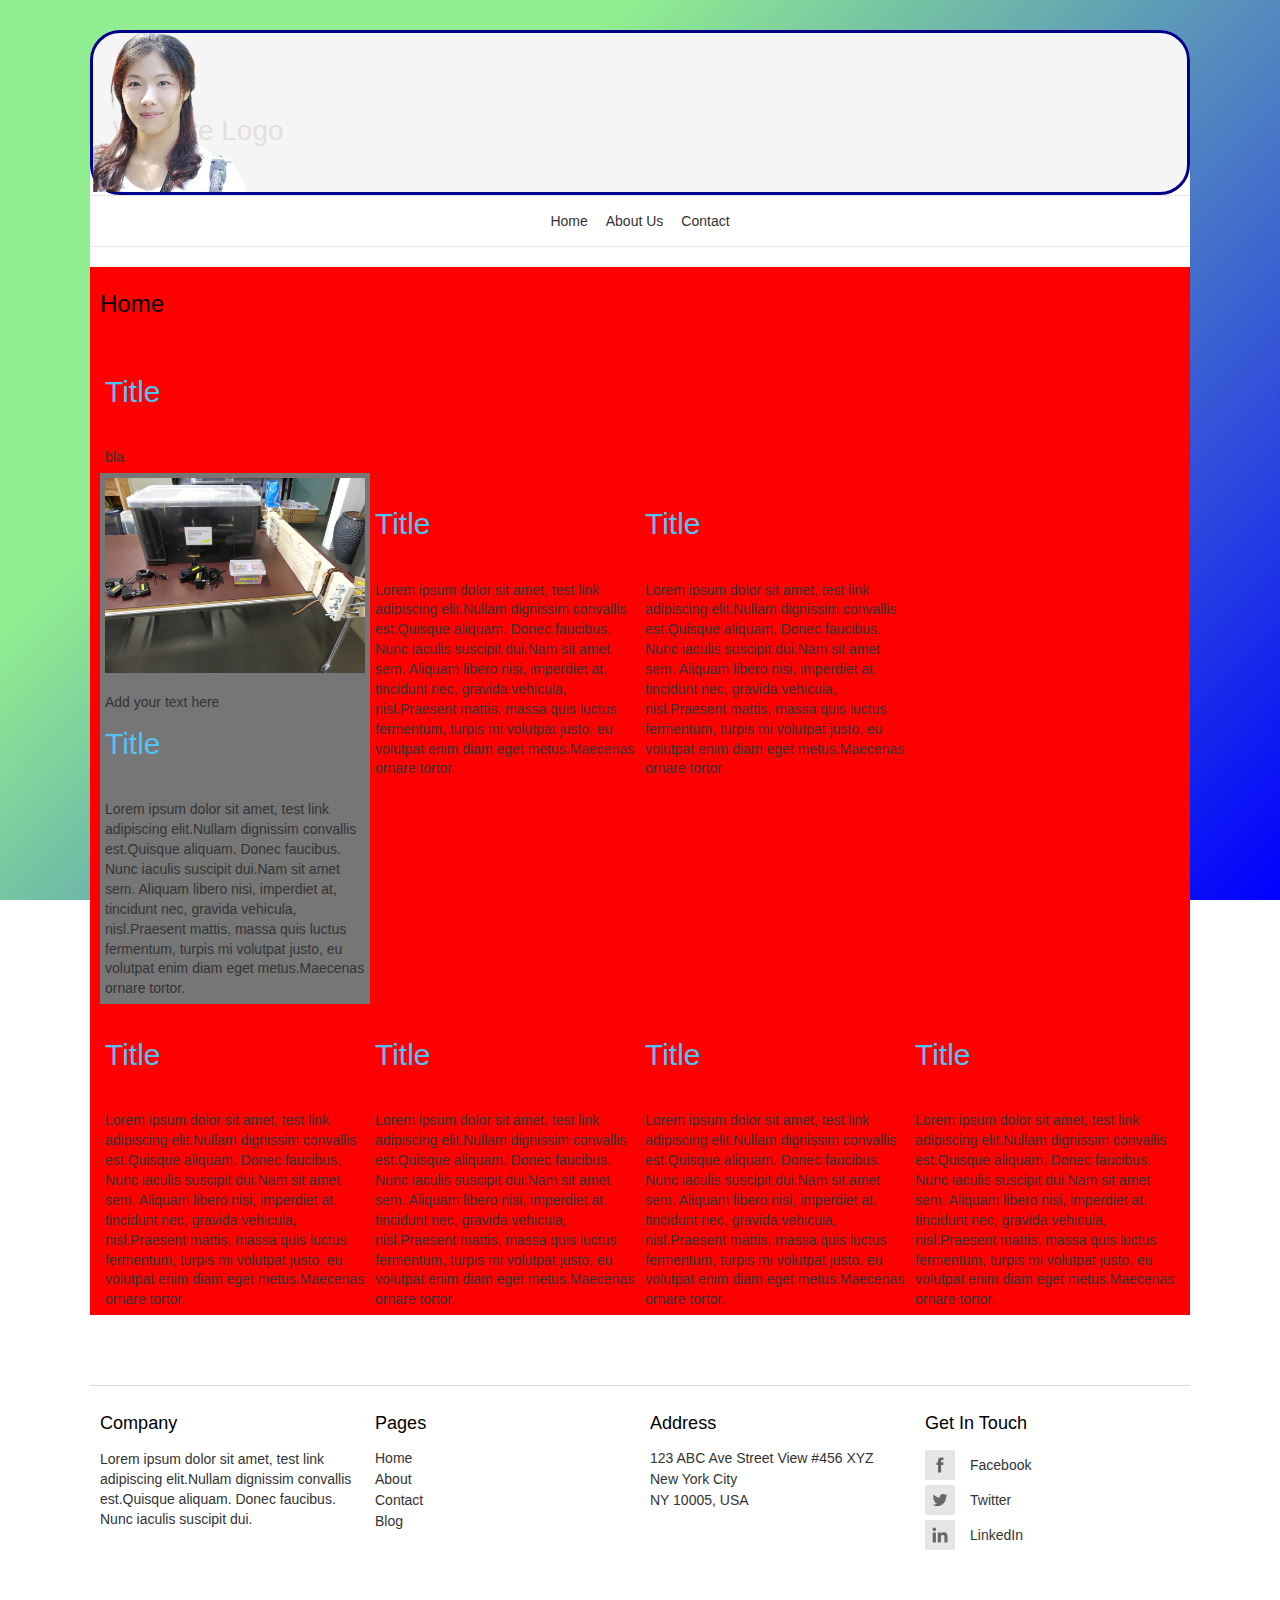
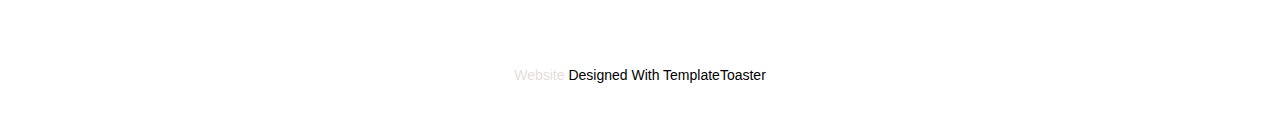
==== index.html @ ea5e80cb "initial" ====
<!DOCTYPE html>
<html lang="en">
<head>
<meta charset="utf-8">
<script type="text/javascript" src="jquery.js">
</script>
<script type="text/javascript" src="jquery-ui.min.js">
</script>
<script type="text/javascript" src="bootstrap.min.js">
</script>
<script type="text/javascript" src="customjs.js">
</script>
<script type="text/javascript" src="tt_animation.js">
</script>
<script type="text/javascript" src="contactform.js">
</script>
<meta name="viewport" content="width=device-width, initial-scale=1"/>
<meta name="description" content="Meta Description" />
<title>
Home
</title>
<link rel="stylesheet"  href="bootstrap.css" type="text/css" media="screen"/>
<link rel="stylesheet"  href="style.css" type="text/css" media="screen"/>
<!--[if lte IE 8]>
<link rel="stylesheet"  href="menuie.css" type="text/css" media="screen"/>
<link rel="stylesheet"  href="vmenuie.css" type="text/css" media="screen"/>
<![endif]-->
<script type="text/javascript" src="totop.js">
</script>
<script type="text/javascript" src="tt_animation.js">
</script>
<!--[if IE 7]>
<style type="text/css" media="screen">
#ttr_vmenu_items  li.ttr_vmenu_items_parent {margin-left:-16px;font-size:0px;}
</style>
<![endif]-->
<!--[if lt IE 9]>
<script type="text/javascript" src="html5shiv.js">
</script>
<script type="text/javascript" src="respond.min.js">
</script>
<![endif]-->
</head>
<body class="index">
<div class="totopshow">
<a href="#" class="back-to-top"><img alt="Back to Top" src="images/gototop0.png"/></a>
</div><!-- totopshow -->
<div class="margin_collapsetop"></div>
<div class="margin_collapsetop"></div>
<div id="ttr_page" class="container">
<header id="ttr_header">
<div class="margin_collapsetop"></div>
<div id="ttr_header_inner">
<div class="ttr_header_element_alignment container">
<div class="ttr_images_container">
</div>
</div>
<div class="ttr_images_container">
<div class="ttr_header_logo">
<span class="ttr_header_logo_text">Website Logo</span>
</div>
<div class="headerforeground01 ">
</div>
<div class="ttr_headershape01">
<div class="html_content"><br /></div>
</div>
</div>
</div>
</header>
<div id="ttr_menu"> 
<div class="margin_collapsetop"></div>
<nav class="navbar-default navbar-expand-md navbar">
<div id="ttr_menu_inner_in">
<div id="navigationmenu">
<div class="ttr_menu_element_alignment container">
</div>
<div class="ttr_images_container">
<div class="ttr_menu_logo">
</div>
</div>
<div class="navbar-header">
<button id="nav-expander" data-target=".navbar-collapse" data-toggle="collapse" class="navbar-toggle" type="button">
<span class="ttr_menu_toggle_button">
<span class="sr-only">
</span>
<span class="icon-bar navbar-toggler-icon">
</span>
<span class="icon-bar navbar-toggler-icon">
</span>
<span class="icon-bar navbar-toggler-icon">
</span>
</span>
<span class="ttr_menu_button_text">
Menu
</span>
</button>
</div>
<div class="menu-center collapse navbar-collapse">
<ul class="ttr_menu_items nav navbar-nav nav-center">
<li class="ttr_menu_items_parent dropdown active"><a href="index.html" class="ttr_menu_items_parent_link_active"><span class="menuchildicon"></span>Home</a>
<hr class ="horiz_separator"/>
</li> <!-- main menu list closing -->
<li class="ttr_menu_items_parent dropdown"><a href="about-us.html" class="ttr_menu_items_parent_link"><span class="menuchildicon"></span>About Us</a>
<hr class ="horiz_separator"/>
</li> <!-- main menu list closing -->
<li class="ttr_menu_items_parent dropdown"><a href="contact.html" class="ttr_menu_items_parent_link"><span class="menuchildicon"></span>Contact</a>
</li> <!-- main menu list closing -->
</ul>
</div>
</div>
</div>
</nav>
</div>
<div id="ttr_content_and_sidebar_container">
<div id="ttr_content">
<div id="ttr_html_content_margin" class="container-fluid">
<h1 class="ttr_page_title">
Home
</h1>
<div class="margin_collapsetop"></div>
<div class="ttr_index_html_row0 row" >
<div class="post_column col-xl-12 col-lg-12 col-md-6 col-sm-12 col-xs-12 col-12">
<div class="ttr_index_html_column00">
<div class="margin_collapsetop"></div>
<div class="html_content"><br /><h2>Title</h2><br /><p><span>bla</span></p></div>
<div class="margin_collapsetop"></div>
<div style="clear:both;width:0px;"></div>
</div>
</div>
<div class=" visible-lg-block d-xl-block d-lg-block visible-sm-block d-sm-block visible-xs-block d-block" style="clear: both;width:0px;"></div>
<div class="post_column col-xl-3 col-lg-3 col-md-6 col-sm-12 col-xs-12 col-12">
<div class="ttr_index_html_column01">
<div class="margin_collapsetop"></div>
<div class="html_content"><p><span class="ttr_image" style="float:none;display:block;overflow:hidden;margin:0px 0px 0px 0px;"><span><img class="ttr_uniform" style="max-height:3000px;max-width:4000px;margin:0px 0px 0px 0px;" src="images/P1110519.jpg" alt="bla" /></span></span>Add your text here</p><h2>Title</h2><br /><p>Lorem ipsum dolor sit amet, test link adipiscing elit.Nullam dignissim convallis est.Quisque aliquam. Donec faucibus. Nunc iaculis suscipit dui.Nam sit amet sem. Aliquam libero nisi, imperdiet at, tincidunt nec, gravida vehicula, nisl.Praesent mattis, massa quis luctus fermentum, turpis mi volutpat justo, eu volutpat enim diam eget metus.Maecenas ornare tortor.</p></div>
<div class="margin_collapsetop"></div>
<div style="clear:both;width:0px;"></div>
</div>
</div>
<div class=" visible-md-block d-md-block visible-sm-block d-sm-block visible-xs-block d-block" style="clear: both;width:0px;"></div>
<div class="post_column col-xl-3 col-lg-3 col-md-6 col-sm-12 col-xs-12 col-12">
<div class="ttr_index_html_column02">
<div class="margin_collapsetop"></div>
<div class="html_content"><br /><h2>Title</h2><br /><p>Lorem ipsum dolor sit amet, test link adipiscing elit.Nullam dignissim convallis est.Quisque aliquam. Donec faucibus. Nunc iaculis suscipit dui.Nam sit amet sem. Aliquam libero nisi, imperdiet at, tincidunt nec, gravida vehicula, nisl.Praesent mattis, massa quis luctus fermentum, turpis mi volutpat justo, eu volutpat enim diam eget metus.Maecenas ornare tortor.</p></div>
<div class="margin_collapsetop"></div>
<div style="clear:both;width:0px;"></div>
</div>
</div>
<div class=" visible-sm-block d-sm-block visible-xs-block d-block" style="clear: both;width:0px;"></div>
<div class="post_column col-xl-3 col-lg-3 col-md-6 col-sm-12 col-xs-12 col-12">
<div class="ttr_index_html_column03">
<div class="margin_collapsetop"></div>
<div class="html_content"><br /><h2>Title</h2><br /><p>Lorem ipsum dolor sit amet, test link adipiscing elit.Nullam dignissim convallis est.Quisque aliquam. Donec faucibus. Nunc iaculis suscipit dui.Nam sit amet sem. Aliquam libero nisi, imperdiet at, tincidunt nec, gravida vehicula, nisl.Praesent mattis, massa quis luctus fermentum, turpis mi volutpat justo, eu volutpat enim diam eget metus.Maecenas ornare tortor.</p></div>
<div class="margin_collapsetop"></div>
<div style="clear:both;width:0px;"></div>
</div>
</div>
<div class=" visible-md-block d-md-block visible-sm-block d-sm-block visible-xs-block d-block" style="clear: both;width:0px;"></div>
</div>
<div class="ttr_index_html_row1 row" >
<div class="post_column col-xl-3 col-lg-3 col-md-6 col-sm-12 col-xs-12 col-12">
<div class="ttr_index_html_column10">
<div class="margin_collapsetop"></div>
<div class="html_content"><br /><h2>Title</h2><br /><p>Lorem ipsum dolor sit amet, test link adipiscing elit.Nullam dignissim convallis est.Quisque aliquam. Donec faucibus. Nunc iaculis suscipit dui.Nam sit amet sem. Aliquam libero nisi, imperdiet at, tincidunt nec, gravida vehicula, nisl.Praesent mattis, massa quis luctus fermentum, turpis mi volutpat justo, eu volutpat enim diam eget metus.Maecenas ornare tortor.</p></div>
<div class="margin_collapsetop"></div>
<div style="clear:both;width:0px;"></div>
</div>
</div>
<div class=" visible-sm-block d-sm-block visible-xs-block d-block" style="clear: both;width:0px;"></div>
<div class="post_column col-xl-3 col-lg-3 col-md-6 col-sm-12 col-xs-12 col-12">
<div class="ttr_index_html_column11">
<div class="margin_collapsetop"></div>
<div class="html_content"><br /><h2>Title</h2><br /><p>Lorem ipsum dolor sit amet, test link adipiscing elit.Nullam dignissim convallis est.Quisque aliquam. Donec faucibus. Nunc iaculis suscipit dui.Nam sit amet sem. Aliquam libero nisi, imperdiet at, tincidunt nec, gravida vehicula, nisl.Praesent mattis, massa quis luctus fermentum, turpis mi volutpat justo, eu volutpat enim diam eget metus.Maecenas ornare tortor.</p></div>
<div class="margin_collapsetop"></div>
<div style="clear:both;width:0px;"></div>
</div>
</div>
<div class=" visible-md-block d-md-block visible-sm-block d-sm-block visible-xs-block d-block" style="clear: both;width:0px;"></div>
<div class="post_column col-xl-3 col-lg-3 col-md-6 col-sm-12 col-xs-12 col-12">
<div class="ttr_index_html_column12">
<div class="margin_collapsetop"></div>
<div class="html_content"><br /><h2>Title</h2><br /><p>Lorem ipsum dolor sit amet, test link adipiscing elit.Nullam dignissim convallis est.Quisque aliquam. Donec faucibus. Nunc iaculis suscipit dui.Nam sit amet sem. Aliquam libero nisi, imperdiet at, tincidunt nec, gravida vehicula, nisl.Praesent mattis, massa quis luctus fermentum, turpis mi volutpat justo, eu volutpat enim diam eget metus.Maecenas ornare tortor.</p></div>
<div class="margin_collapsetop"></div>
<div style="clear:both;width:0px;"></div>
</div>
</div>
<div class=" visible-sm-block d-sm-block visible-xs-block d-block" style="clear: both;width:0px;"></div>
<div class="post_column col-xl-3 col-lg-3 col-md-6 col-sm-12 col-xs-12 col-12">
<div class="ttr_index_html_column13">
<div class="margin_collapsetop"></div>
<div class="html_content"><br /><h2>Title</h2><br /><p>Lorem ipsum dolor sit amet, test link adipiscing elit.Nullam dignissim convallis est.Quisque aliquam. Donec faucibus. Nunc iaculis suscipit dui.Nam sit amet sem. Aliquam libero nisi, imperdiet at, tincidunt nec, gravida vehicula, nisl.Praesent mattis, massa quis luctus fermentum, turpis mi volutpat justo, eu volutpat enim diam eget metus.Maecenas ornare tortor.</p></div>
<div class="margin_collapsetop"></div>
<div style="clear:both;width:0px;"></div>
</div>
</div>
<div class=" visible-lg-block d-xl-block d-lg-block visible-md-block d-md-block visible-sm-block d-sm-block visible-xs-block d-block" style="clear: both;width:0px;"></div>
</div>
<div class="margin_collapsetop"></div>
</div><!--content_margin-->
</div><!--content-->
<div style="clear:both">
</div>
</div><!--container-->
<div class="margin_collapsetop"></div>
<footer id="ttr_footer">
<div class="margin_collapsetop"></div>
 <div id="ttr_footer_inner">
<div class="ttr_footer-widget-cell_inner_widget_container">
<div class="ttr_footer-widget-cell_inner0 container row">
<div class="post_column col-xl-3 col-lg-3 col-md-6 col-sm-12 col-xs-12 col-12">
<div class="footercellcolumn1">
<div class="margin_collapsetop"></div>
<div class="html_content"><h4 style="line-height: normal;"><span style="color:rgba(0,0,0,1);">Company</span></h4><p>Lorem ipsum dolor sit amet, test link adipiscing elit.Nullam dignissim convallis est.Quisque aliquam. Donec faucibus. Nunc iaculis suscipit dui.</p></div>
<div class="margin_collapsetop"></div>
</div>
</div>
<div class=" visible-sm-block d-sm-block visible-xs-block d-block" style="clear: both;"></div>
<div class="post_column col-xl-3 col-lg-3 col-md-6 col-sm-12 col-xs-12 col-12">
<div class="footercellcolumn2">
<div class="margin_collapsetop"></div>
<div class="html_content"><h4 style="line-height: normal;"><span style="color:rgba(0,0,0,1);">Pages</span></h4><p style="line-height: normal;">Home</p><p style="line-height: normal;">About</p><p style="line-height: normal;">Contact</p><p style="line-height: normal;">Blog</p></div>
<div class="margin_collapsetop"></div>
</div>
</div>
<div class=" visible-md-block d-md-block visible-sm-block d-sm-block visible-xs-block d-block" style="clear: both;"></div>
<div class="post_column col-xl-3 col-lg-3 col-md-6 col-sm-12 col-xs-12 col-12">
<div class="footercellcolumn3">
<div class="margin_collapsetop"></div>
<div class="html_content"><h4 style="line-height: normal;"><span style="color:rgba(0,0,0,1);">Address</span></h4><p style="line-height: normal;">123 ABC Ave Street View #456 XYZ</p><p style="line-height: normal;">New York City</p><p style="line-height: normal;">NY 10005, USA</p></div>
<div class="margin_collapsetop"></div>
</div>
</div>
<div class=" visible-sm-block d-sm-block visible-xs-block d-block" style="clear: both;"></div>
<div class="post_column col-xl-3 col-lg-3 col-md-6 col-sm-12 col-xs-12 col-12">
<div class="footercellcolumn4">
<div class="margin_collapsetop"></div>
<div class="html_content"><h4 style="line-height: normal;"><span style="color:rgba(0,0,0,1);">Get In Touch</span></h4><p style="line-height: normal;"><img style="margin:0px 15px 0px 0px;" src="images/Facebook.png" /><span>Facebook</span></p><p style="line-height: normal;"><img style="margin:0px 15px 0px 0px;" src="images/Twitter.png" /><span>Twitter</span></p><p style="line-height: normal;"><img style="margin:0px 15px 0px 0px;" src="images/LinkedIn.png" /><span>LinkedIn</span></p></div>
<div class="margin_collapsetop"></div>
</div>
</div>
<div class=" visible-lg-block d-xl-block d-lg-block visible-md-block d-md-block visible-sm-block d-sm-block visible-xs-block d-block" style="clear: both;"></div>
<div class=" visible-lg-block d-xl-block d-lg-block visible-md-block d-md-block visible-sm-block d-sm-block visible-xs-block d-block" style="clear:both;"></div>
</div>
</div>
<div class="ttr_footer_bottom_footer">
<div class="ttr_footer_bottom_footer_inner">
<div class="ttr_footer_element_alignment container">
</div>
<div id="ttr_footer_designed_by_links">
<a href="http://templatetoaster.com" target="_self" >
Website
</a>
<span id="ttr_footer_designed_by">
Designed With TemplateToaster
</span>
</div>
</div>
</div>
</div>
</footer>
<div class="margin_collapsebottom"></div>
</div><!--page-->
</body>
</html>
---- style.css ----
/* desktop view start */ 
.contact .ttr_contact_html_row0, .ttr_contact_html_row0
{
border-radius:0 0 0 0;
border:solid transparent;
border-width: 0 0 0 0;
box-shadow:none;background-color:transparent;
background:rgba(255,255,255,0);
background-clip:padding-box;}
.contact .ttr_contact_html_column00, .ttr_contact_html_column00
{
border-radius:0 0 0 0;
border:solid transparent;
border-width: 0 0 0 0;
box-shadow:none;background-color:transparent;
background:rgba(255,255,255,0);
background-clip:padding-box;word-wrap:break-word;
box-sizing: border-box;
overflow: hidden;
}
.contact .ttr_contact_html_column01, .ttr_contact_html_column01
{
border-radius:0 0 0 0;
border:solid transparent;
border-width: 0 0 0 0;
box-shadow:none;background-color:transparent;
background:rgba(255,255,255,0);
background-clip:padding-box;word-wrap:break-word;
box-sizing: border-box;
overflow: hidden;
}
.contact .ttr_header_logo a:first-child, .contact .ttr_header_logo a:last-child{
display: inline-block;}
.contact .ttr_menu_logo_text 
{
display:none;}
@media only screen
and (min-width:992px) 
{
.contact .ttr_menu_items  li:hover ul.child li a
{
display:block;
}
}
@media only screen
and (min-width:992px) 
{
}
@media only screen
and (min-width : 768px)
{
.contact ul.ttr_vmenu_items.nav li.dropdown ul.dropdown-menu 
{
position:relative;
list-style:none;
}
.contact #ttr_sidebar_right ul.ttr_vmenu_items.nav li.dropdown ul.dropdown-menu 
{
left:auto;
right:100%;
}
.contact ul.ttr_vmenu_items.nav ul li.dropdown-submenu.show > ul 
{
display: block;
visibility: visible;
list-style:none;
position:relative;
}

}
.contact .nav-pills
{
padding:0;
 list-style:none;
text-align:left;
background:none;
z-index:500;
display:inline;
zoom:1;
}
.contact #ttr_content 
{
width: 100%;
clear: none;
}
@media (min-width : 992px)

{
.contact #ttr_content 
{
width: 100%;
}
}
/* desktop view end */

/* tablet view start */
@media only screen
and (min-width : 768px)
and (max-width : 991px) 
{
.contact .ttr_header_logo a:first-child, .contact .ttr_header_logo a:last-child{
display: inline-block;}
.contact .ttr_menu_logo_text 
{
display:none;}
li.show > ul.child.collapse 
{
display:inline-block;
}
.contact #ttr_content 
{
width: 100%;
clear: none;
}
.contact #ttr_sidebar_left 
{
width: 0%;
}
.contact #ttr_content 
{
width: 100%;
}
.contact #ttr_sidebar_right 
{
width: 0%;
}
}
/* tablet view end */

/* mobile view start */
@media only screen
and (max-width : 767px)
{
.contact .ttr_header_logo a:first-child, .contact .ttr_header_logo a:last-child{
display: inline-block;}
.contact .ttr_menu_logo_text 
{
display:none;}
li.show > ul.child.collapse 
{
display:inline-block;
}
.contact #ttr_content 
{
width: 100%;
clear: none;
}
.contact ul.ttr_vmenu_items.nav .dropdown-menu > li,.contact .ttr_vmenu_items li ul.child li a 
{
 display: block;
}
}
/* mobile view end */

/* desktop view start */ 
.about-us .ttr_about-us_html_row0, .ttr_about-us_html_row0
{
border-radius:0 0 0 0;
border:solid transparent;
border-width: 0 0 0 0;
box-shadow:none;background-color:transparent;
background:rgba(255,255,255,0);
background-clip:padding-box;}
.about-us .ttr_about-us_html_column00, .ttr_about-us_html_column00
{
border-radius:0 0 0 0;
border:solid transparent;
border-width: 0 0 0 0;
box-shadow:none;background-color:transparent;
background:rgba(255,255,255,0);
background-clip:padding-box;padding:0 5px 0 5px;
word-wrap:break-word;
box-sizing: border-box;
overflow: hidden;
}
.about-us .ttr_about-us_html_column01, .ttr_about-us_html_column01
{
border-radius:0 0 0 0;
border:solid transparent;
border-width: 0 0 0 0;
box-shadow:none;background-color:transparent;
background:rgba(255,255,255,0);
background-clip:padding-box;padding:0 5px 0 5px;
word-wrap:break-word;
box-sizing: border-box;
overflow: hidden;
}
.about-us .ttr_about-us_html_column02, .ttr_about-us_html_column02
{
border-radius:0 0 0 0;
border:solid transparent;
border-width: 0 0 0 0;
box-shadow:none;background-color:transparent;
background:rgba(255,255,255,0);
background-clip:padding-box;padding:0 5px 0 5px;
word-wrap:break-word;
box-sizing: border-box;
overflow: hidden;
}
.about-us .ttr_about-us_html_column03, .ttr_about-us_html_column03
{
border-radius:0 0 0 0;
border:solid transparent;
border-width: 0 0 0 0;
box-shadow:none;background-color:transparent;
background:rgba(255,255,255,0);
background-clip:padding-box;padding:0 5px 0 5px;
word-wrap:break-word;
box-sizing: border-box;
overflow: hidden;
}
.about-us .ttr_about-us_html_row1, .ttr_about-us_html_row1
{
border-radius:0 0 0 0;
border:solid transparent;
border-width: 0 0 0 0;
box-shadow:none;background-color:transparent;
background:rgba(255,255,255,0);
background-clip:padding-box;}
.about-us .ttr_about-us_html_column10, .ttr_about-us_html_column10
{
border-radius:0 0 0 0;
border:solid transparent;
border-width: 0 0 0 0;
box-shadow:none;background-color:transparent;
background:rgba(255,255,255,0);
background-clip:padding-box;padding:0 5px 0 5px;
word-wrap:break-word;
box-sizing: border-box;
overflow: hidden;
}
.about-us .ttr_about-us_html_column11, .ttr_about-us_html_column11
{
border-radius:0 0 0 0;
border:solid transparent;
border-width: 0 0 0 0;
box-shadow:none;background-color:transparent;
background:rgba(255,255,255,0);
background-clip:padding-box;padding:0 5px 0 5px;
word-wrap:break-word;
box-sizing: border-box;
overflow: hidden;
}
.about-us .ttr_about-us_html_column12, .ttr_about-us_html_column12
{
border-radius:0 0 0 0;
border:solid transparent;
border-width: 0 0 0 0;
box-shadow:none;background-color:transparent;
background:rgba(255,255,255,0);
background-clip:padding-box;padding:0 5px 0 5px;
word-wrap:break-word;
box-sizing: border-box;
overflow: hidden;
}
.about-us .ttr_about-us_html_column13, .ttr_about-us_html_column13
{
border-radius:0 0 0 0;
border:solid transparent;
border-width: 0 0 0 0;
box-shadow:none;background-color:transparent;
background:rgba(255,255,255,0);
background-clip:padding-box;padding:0 5px 0 5px;
word-wrap:break-word;
box-sizing: border-box;
overflow: hidden;
}
.about-us .ttr_header_logo a:first-child, .about-us .ttr_header_logo a:last-child{
display: inline-block;}
.about-us .ttr_menu_logo_text 
{
display:none;}
@media only screen
and (min-width:992px) 
{
.about-us .ttr_menu_items  li:hover ul.child li a
{
display:block;
}
}
@media only screen
and (min-width:992px) 
{
}
@media only screen
and (min-width : 768px)
{
.about-us ul.ttr_vmenu_items.nav li.dropdown ul.dropdown-menu 
{
position:relative;
list-style:none;
}
.about-us #ttr_sidebar_right ul.ttr_vmenu_items.nav li.dropdown ul.dropdown-menu 
{
left:auto;
right:100%;
}
.about-us ul.ttr_vmenu_items.nav ul li.dropdown-submenu.show > ul 
{
display: block;
visibility: visible;
list-style:none;
position:relative;
}

}
.about-us .nav-pills
{
padding:0;
 list-style:none;
text-align:left;
background:none;
z-index:500;
display:inline;
zoom:1;
}
.about-us #ttr_content 
{
width: 100%;
clear: none;
}
@media (min-width : 992px)

{
.about-us #ttr_content 
{
width: 100%;
}
}
/* desktop view end */

/* tablet view start */
@media only screen
and (min-width : 768px)
and (max-width : 991px) 
{
.about-us .ttr_header_logo a:first-child, .about-us .ttr_header_logo a:last-child{
display: inline-block;}
.about-us .ttr_menu_logo_text 
{
display:none;}
li.show > ul.child.collapse 
{
display:inline-block;
}
.about-us #ttr_content 
{
width: 100%;
clear: none;
}
.about-us #ttr_sidebar_left 
{
width: 0%;
}
.about-us #ttr_content 
{
width: 100%;
}
.about-us #ttr_sidebar_right 
{
width: 0%;
}
}
/* tablet view end */

/* mobile view start */
@media only screen
and (max-width : 767px)
{
.about-us .ttr_header_logo a:first-child, .about-us .ttr_header_logo a:last-child{
display: inline-block;}
.about-us .ttr_menu_logo_text 
{
display:none;}
li.show > ul.child.collapse 
{
display:inline-block;
}
.about-us #ttr_content 
{
width: 100%;
clear: none;
}
.about-us ul.ttr_vmenu_items.nav .dropdown-menu > li,.about-us .ttr_vmenu_items li ul.child li a 
{
 display: block;
}
}
/* mobile view end */

.container
{
padding-left:0px;padding-right:0px;
}
.row
{
margin-left:0px;margin-right:0px;
}
.col-1, .col-2, .col-3, .col-4, .col-5, .col-6, .col-7, .col-8, .col-9, .col-10, .col-11, .col-12, .col,.col-auto, .col-sm-1, .col-sm-2, .col-sm-3, .col-sm-4, .col-sm-5, .col-sm-6, .col-sm-7, .col-sm-8, .col-sm-9,.col-sm-10, .col-sm-11, .col-sm-12, .col-sm, .col-sm-auto, .col-md-1, .col-md-2, .col-md-3, .col-md-4, .col-md-5,.col-md-6, .col-md-7, .col-md-8, .col-md-9, .col-md-10, .col-md-11, .col-md-12, .col-md, .col-md-auto, .col-lg-1,.col-lg-2, .col-lg-3, .col-lg-4, .col-lg-5, .col-lg-6, .col-lg-7, .col-lg-8, .col-lg-9, .col-lg-10, .col-lg-11,.col-lg-12, .col-lg, .col-lg-auto, .col-xl-1, .col-xl-2, .col-xl-3, .col-xl-4, .col-xl-5, .col-xl-6, .col-xl-7,.col-xl-8, .col-xl-9, .col-xl-10, .col-xl-11, .col-xl-12, .col-xl, .col-xl-auto
{
padding-left:0px;padding-right:0px;
}
.clearfix::before, .clearfix::after, .dl-horizontal dd::before, .container::before, .container-fluid::before, .row::before, .form-horizontal .form-group::before, .btn-toolbar::before, .btn-group-vertical > .btn-group::before, .nav::before, .navbar::before, .navbar-header::before, .navbar-collapse::before, .pager::before, .panel-body::before, .modal-header::before, .modal-footer::before, .dl-horizontal dd::after, .container::after, .container-fluid::after, .row::after, .form-horizontal .form-group::after, .btn-toolbar::after, .btn-group-vertical > .btn-group::after, .nav::after, .navbar::after, .navbar-header::after, .navbar-collapse::after, .pager::after, .panel-body::after, .modal-header::after, .modal-footer::after
{
content:' ';display:table;-webkit-box-sizing:border-box;-moz-box-sizing:border-box;box-sizing:border-box;
}
.clearfix::after, .dl-horizontal dd::after, .container::after, .container-fluid::after, .row::after, .form-horizontal .form-group::after, .btn-toolbar::after, .btn-group-vertical > .btn-group::after, .nav::after, .navbar::after, .navbar-header::after, .navbar-collapse::after, .pager::after, .panel-body::after, .modal-header::after, .modal-footer::after
{
clear:both;
}
.btn-xs, .btn-group-xs > .btn
{
padding:1px 5px;font-size: 12px;line-height:1.5;border-radius:3px;
}
blockquote p:last-child, blockquote ul:last-child, blockquote ol:last-child 
{
margin-bottom:0px;
}
label 
{
margin-bottom:0px;
}
.input-group-addon, .input-group-btn, .input-group .form-control 
{
display:table-cell;
}
.input-group .form-control:first-child, .input-group-addon:first-child, .input-group-btn:first-child > .btn, .input-group-btn:first-child > .btn-group > .btn, .input-group-btn:first-child > .dropdown-toggle, .input-group-btn:last-child > .btn:not(:last-child):not(.dropdown-toggle), .input-group-btn:last-child > .btn-group:not(:last-child) > .btn 
{
border-bottom-right-radius: 0;border-top-right-radius: 0;
}
.input-group .form-control:last-child, .input-group-addon:last-child, .input-group-btn:last-child > .btn, .input-group-btn:last-child > .btn-group > .btn, .input-group-btn:last-child > .dropdown-toggle, .input-group-btn:first-child > .btn:not(:first-child), .input-group-btn:first-child > .btn-group:not(:first-child) > .btn 
{
border-bottom-left-radius: 0;border-top-left-radius: 0;
}
.input-group-btn 
{
position: relative;white-space: nowrap;margin: auto;font-size: 0;
}
@media (min-width: 768px) 
{
.navbar-toggle 
{
display: none;
}

}
@media (min-width: 768px) 
{
.form-horizontal .control-label 
{
text-align: right;margin-bottom: 0;padding-top: 7px;
}
.form-horizontal .form-group-lg .control-label 
{
padding-top: 11px;font-size: 18px;
}
.form-horizontal .form-group-sm .control-label 
{
padding-top: 6px;font-size: 12px;
}
}
.form-inline .control-label 
{
margin-bottom: 0;vertical-align: middle;
}
.navbar-form .control-label 
{
margin-bottom: 0;vertical-align: middle;
}
.navbar .dropdown-toggle::after 
{
content:none;
}
.nav-center > li 
{
margin-left:0px;
}
.list-inline > li 
{
display:inline-block;
}
.navbar-toggle .icon-bar 
{
display:block;width:22px;border-radius:1px;
}
.navbar-toggle .icon-bar + .icon-bar 
{
margin-top:4px;
}
.navbar-toggle 
{
position: relative;
}
#ttr_menu_inner_in, .row > h1, .row > h2, .row > h3, .row > h4, .row > h5, .row > h6 
{
flex-basis:100%;
}
.modal-header 
{
display:block;
}
@media (min-width : 768px)
{
.navbar-expand-md 
{
flex-flow:row wrap;
}
.navbar-expand-md .navbar-collapse 
{
display: block !important;
}
.navbar-left 
{
float: left !important;justify-content: flex-start !important;
}
.navbar-right 
{
float: right !important;justify-content: flex-end !important;
}
.nav-center 
{
justify-content: center !important;
}

}
.nav-justified 
{
width: 100%;
}
.nav-justified > li 
{
float: none;
}
.nav-justified > li > a 
{
text-align: center;
}
@media (min-width: 768px) 
{
.nav-justified > li 
{
display: table-cell;
}

}
.img-responsive, .thumbnail > img, .thumbnail a > img, .carousel-inner > .item > img, .carousel-inner > .item > a > img 
{
display:block;max-width:100%;height: auto;
}
.input-group img 
{
vertical-align:middle;
}
#ttr_content ul.pagination li
{
margin:0px;
}
.input-group > .form-control, .input-group > .custom-select, .input-group > .custom-file
{
width: 50%;
}
.tab-content > .active.row
{
display: flex;
}
.form-search > form, .input-group > form
{
flex-basis: 100%;
}
#ttr_content .container-fluid
{
width:auto;
}
#ttr_content .pagination 
{
justify-content: center;
}
#ttr_content .nav-tabs li 
{
position: relative;
}
.dropdown-menu > li > a, .dropdown-menu > li > span.separate 
{
position: relative;display: block;padding: 3px 20px;clear: both;font-weight: normal;line-height: 1.42;color: #CB0000;white-space: nowrap;
}
.nav.nav-justified 
{
justify-content: space-between;
}
/* desktop view start */ 
body
{
background-color:#90EE90;
background:linear-gradient(135deg,rgba(144,238,144,1)29%,rgba(0,0,255,1)100%);
background-clip:padding-box;margin:0;
background-attachment:fixed;}
 #ttr_body_video
{
visibility: hidden;
}
 #ttr_page
{
min-width: 20px;
margin-top:30px;
margin-bottom:0;
border-radius:30px 30px 30px 30px;
border:solid rgba(0,0,0,1);
border-width: 0 0 0 0;
box-shadow:none;background-color:#FFFFFF;
background:rgba(255,255,255,1);
background-clip:padding-box;box-sizing:border-box;
}
@media screen and (min-width:992px) 
{
 .container 
{
width:1100px;
}

}
 .navbar 
{
min-height:50px;
}
 .ttr_footer_bottom_footer_inner
{
height:150px;
}
 .ttr_footer_bottom_footer_inner, #ttr_footer_top_for_widgets 
{
position:relative;
margin:0 auto;
}
 #ttr_header_inner 
{
height:165px;
position:relative;
}
 #ttr_menu .navbar 
{
height:auto;border-radius:0 0 0 0;
border:solid rgba(231,231,231,1);
border-width: 1px 0 1px 0;
box-shadow:none;box-sizing:border-box;}
 #ttr_menu_inner_in 
{
min-height: 50px;
height:auto;
 text-align: center;
width:100%;
position:relative;
margin:0 auto;
}
.ttr_images_container
{
min-height: 50px;
}
@media only screen and (min-width:1200px) 
{
 .ttr_menu_element_alignment.container 
{
width:100%;
}
}
 input[type="text"], input[type="search"], input[type="password"], input[type="email"], input[type="url"], input[type="tel"], select,input[type="text"], input[type="search"], input[type="password"], input[type="email"], input[type="url"], input[type="tel"], select, input[type="number"], .input-text.qty ,body #ttr_content .cart .ttr_post input.input-text, .input-group  input#search,.form-search #searchbox #search_query_top
{
border-radius:4px 4px 4px 4px;
border:solid rgba(204,204,204,1);
border-width: 1px 1px 1px 1px;
box-shadow:none;font-size:14px;
font-family:"Arial";
font-weight:400;
font-style:normal;
color:#555555;
text-shadow:none;text-align:left;
text-decoration:none;background-color:#FFFFFF;
background:rgba(255,255,255,1);
background-clip:padding-box;padding:6px;
width:100%;
box-sizing:border-box;}
 #ttr_header .form-control.input-text, #ttr_header .form-control.input-text:hover
{
border-bottom-right-radius:4px;
border-top-right-radius:4px;

}
.ttr_prod_attribute .input-group-sm .form-control,.ttr_prod_attribute .input-group-sm .form-control:hover,#quantity_wanted_p.input-group-sm .form-control,#quantity_wanted_p.input-group-sm .form-control:hover 
{
border-radius:4px 4px 4px 4px;
}
.form-control::-webkit-input-placeholder, .form-control::-moz-placeholder, .form-control::-ms-input-placeholder 
{
font-size:14px;
font-family:"Arial";
font-weight:400;
font-style:normal;
color:#555555;
text-shadow:none;text-align:left;
text-decoration:none;opacity:0.6;
}
 input[type="text"]:focus, input[type="search"]:focus, input[type="password"]:focus, input[type="url"]:focus, input[type="email"]:focus, input[type="text"]:focus, input[type="search"]:focus, input[type="password"]:focus, input[type="url"]:focus, input[type="email"]:focus,.form-search #searchbox #search_query_top:focus,.input-text.qty:focus ,body #ttr_content .cart .ttr_post input.input-text:focus, .input-group  input#search:focus
{
border-radius:4px 4px 4px 4px;
border:solid rgba(102,175,233,1);
border-width: 1px 1px 1px 1px;
box-shadow:1px 0 10px rgba(191,222,246,1);font-size:14px;
font-family:"Arial";
font-weight:400;
font-style:normal;
color:#555555;
text-shadow:none;text-align:left;
text-decoration:none;background-color:#FFFFFF;
background:rgba(255,255,255,1);
background-clip:padding-box;}
 #ttr_header .form-control.input-text:focus
{
border-bottom-right-radius:4px;
border-top-right-radius:4px;

}
.ttr_prod_attribute .input-group-sm .form-control:focus,#quantity_wanted_p.input-group-sm .form-control:hover 
{
border-radius:4px 4px 4px 4px;
}
 textarea,  textarea.form-control,.form-control, textarea, textarea.form-control,.form-control, div.selector select.form-control
{
border-radius:4px 4px 4px 4px;
border:solid rgba(204,204,204,1);
border-width: 1px 1px 1px 1px;
box-shadow:none;font-size:14px;
font-family:"Arial";
font-weight:400;
font-style:normal;
color:#555555;
text-shadow:none;text-align:left;
text-decoration:none;background-color:#FFFFFF;
background:rgba(255,255,255,1);
background-clip:padding-box;padding:6px;
width:100%;
box-sizing:border-box;}
 textarea:focus,  textarea.form-control:focus,.form-control:focus, textarea:focus, textarea.form-control:focus,.form-control:focus
{
border-radius:4px 4px 4px 4px;
border:solid rgba(102,175,233,1);
border-width: 1px 1px 1px 1px;
box-shadow:1px 0 10px rgba(191,222,246,1);font-size:14px;
font-family:"Arial";
font-weight:400;
font-style:normal;
color:#555555;
text-shadow:none;text-align:left;
text-decoration:none;background-color:#FFFFFF;
background:rgba(255,255,255,1);
background-clip:padding-box;}
select, select.form-control,select:focus, select.form-control:focus
{
border-radius: 4px;
border: 1px solid #ccc;
background:white;height:auto;}
 .form-horizontal .control-label 
{
font-size:14px;
font-family:"Arial";
font-weight:400;
font-style:normal;
color:#000000;
text-shadow:none;text-align:left;
text-decoration:none;padding-right:15px;
}
 .form-horizontal span#upload-file 
{
font-size:12px;
font-family:"Arial";
font-weight:400;
font-style:normal;
color:#000000;
text-shadow:none;text-align:left;
text-decoration:none;}
 a:not(.btn),a:not(.btn):focus, footer#ttr_footer .html_content a:not(.btn),footer#ttr_footer .html_content a:focus:not(.btn)
{
font-size:14px;
font-family:"Arial";
font-weight:400;
font-style:normal;
color:#E5DEDB;
text-shadow:none;text-align:left;
text-decoration:none;}
 a:visited:not(.btn),footer#ttr_footer .html_content a:visited:not(.btn)
{
font-size:14px;
font-family:"Arial";
font-weight:400;
font-style:normal;
color:#FFFFFF;
text-shadow:none;text-align:left;
text-decoration:none;
}
 a:not(.btn):hover,footer#ttr_footer .html_content a:hover:not(.btn),footer#ttr_footer .html_content a:visited:hover:not(.btn)
{
font-size:14px;
font-family:"Arial";
font-weight:400;
font-style:normal;
color:#BAA8A0;
text-shadow:none;text-align:left;
text-decoration:none;}
 h1, h1 a:not(.btn), h1 a:not(.btn):hover, h1 a:not(.btn):visited, h1 a:not(.btn):focus, footer#ttr_footer .html_content h1, footer#ttr_footer .html_content h1 a:not(.btn), footer#ttr_footer .html_content h1 a:not(.btn):hover, footer#ttr_footer .html_content h1 a:not(.btn):visited, footer#ttr_footer .html_content h1 a:not(.btn):focus 
{
font-size:2.57em;
font-family:"Arial";font-weight:400;
font-style:normal;
color:#E5DEDB;
text-shadow:none;text-align:left;
text-decoration:none;margin: 8px 0 8px 0;
}
 h2, h2 a:not(.btn), h2 a:not(.btn):hover, h2 a:not(.btn):focus, h2 a:not(.btn):visited, h2 a:not(.btn):focus, footer#ttr_footer .html_content h2, footer#ttr_footer .html_content h2 a:not(.btn), footer#ttr_footer .html_content h2 a:not(.btn):hover, footer#ttr_footer .html_content h2 a:not(.btn):visited, footer#ttr_footer .html_content h2 a:not(.btn):focus 
{
font-size:2.14em;
font-family:"Arial";
font-weight:400;
font-style:normal;
color:#51C3F9;
text-shadow:none;text-align:left;
text-decoration:none;margin:10px 0 10px 0;
}
 h3, h3 a:not(.btn), h3 a:not(.btn):hover, h3 a:not(.btn):visited, h3 a:not(.btn):focus, .h3.card-title,  footer#ttr_footer .html_content h3, footer#ttr_footer .html_content h3 a:not(.btn), footer#ttr_footer .html_content h3 a:not(.btn):hover, footer#ttr_footer .html_content h3 a:not(.btn):visited, footer#ttr_footer .html_content h3 a:not(.btn):focus 
{
font-size:1.71em;
font-family:"Arial";
font-weight:400;
font-style:normal;
color:#4EB3CF;
text-shadow:none;text-align:left;
text-decoration:none;margin:12px 0 12px 0;
}
 h4, h4 a:not(.btn), h4 a:not(.btn):hover, h4 a:not(.btn):visited, h4 a:not(.btn):focus,  footer#ttr_footer .html_content h4, footer#ttr_footer .html_content h4 a:not(.btn), footer#ttr_footer .html_content h4 a:not(.btn):hover, footer#ttr_footer .html_content h4 a:not(.btn):visited, footer#ttr_footer .html_content h4 a:not(.btn):focus 
{
font-size:1.29em;
font-family:"Arial";
font-weight:400;
font-style:normal;
color:#44C1A3;
text-shadow:none;text-align:left;
text-decoration:none;margin:16px 0 16px 0;
}
 h5, h5 a:not(.btn), h5 a:not(.btn):hover, h5 a:not(.btn):visited, h5 a:not(.btn):focus, footer#ttr_footer .html_content h5, footer#ttr_footer .html_content h5 a:not(.btn), footer#ttr_footer .html_content h5 a:not(.btn):hover, footer#ttr_footer .html_content h5 a:not(.btn):visited, footer#ttr_footer .html_content h5 a:not(.btn):focus 
{
font-size:1em;
font-family:"Arial";
font-weight:400;
font-style:normal;
color:#37A76F;
text-shadow:none;text-align:left;
text-decoration:none;margin:20px 0 20px 0;
}
 h6, h6 a:not(.btn), h6 a:not(.btn):hover, h6 a:not(.btn):visited, h6 a:not(.btn):focus, footer#ttr_footer .html_content h6, footer#ttr_footer .html_content h6 a:not(.btn), footer#ttr_footer .html_content h6 a:not(.btn):hover, footer#ttr_footer .html_content h6 a:not(.btn):visited, footer#ttr_footer .html_content h6 a:not(.btn):focus 
{
font-size:0.86em;
font-family:"Arial";
font-weight:400;
font-style:normal;
color:#CD3700;
text-shadow:none;text-align:left;
text-decoration:none;margin:28px 0 28px 0;
}
 h1 span, h1 a:not(.btn), h1 a:not(.btn):hover, h1 a:not(.btn):visited, h1 a:not(.btn):focus, footer#ttr_footer .html_content h1 a:not(.btn), footer#ttr_footer .html_content h1 a:not(.btn):hover, footer#ttr_footer .html_content h1 a:not(.btn):visited, footer#ttr_footer .html_content h1 a:not(.btn):focus, h2 span, h2 a:not(.btn), h2 a:not(.btn):hover, h2 a:not(.btn):focus, h2 a:not(.btn):visited, h2 a:not(.btn):focus, footer#ttr_footer .html_content h2 a:not(.btn), footer#ttr_footer .html_content h2 a:not(.btn):hover, footer#ttr_footer .html_content h2 a:not(.btn):visited, footer#ttr_footer .html_content h2 a:not(.btn):focus, h3 span, h3 a:not(.btn), h3 a:not(.btn):hover, h3 a:not(.btn):visited, h3 a:not(.btn):focus, footer#ttr_footer .html_content h3 a:not(.btn), footer#ttr_footer .html_content h3 a:not(.btn):hover, footer#ttr_footer .html_content h3 a:not(.btn):visited, footer#ttr_footer .html_content h3 a:not(.btn):focus, h4 span, h4 a:not(.btn), h4 a:not(.btn):hover, h4 a:not(.btn):visited, h4 a:not(.btn):focus,  footer#ttr_footer .html_content h4 a:not(.btn), footer#ttr_footer .html_content h4 a:not(.btn):hover, footer#ttr_footer .html_content h4 a:not(.btn):visited, footer#ttr_footer .html_content h4 a:not(.btn):focus, h5 span, h5 a:not(.btn), h5 a:not(.btn):hover, h5 a:not(.btn):visited, h5 a:not(.btn):focus, footer#ttr_footer .html_content h5 a:not(.btn), footer#ttr_footer .html_content h5 a:not(.btn):hover, footer#ttr_footer .html_content h5 a:not(.btn):visited, footer#ttr_footer .html_content h5 a:not(.btn):focus, h6 span, h6 a:not(.btn), h6 a:not(.btn):hover, h6 a:not(.btn):visited, h6 a:not(.btn):focus, footer#ttr_footer .html_content h6 a:not(.btn), footer#ttr_footer .html_content h6 a:not(.btn):hover, footer#ttr_footer .html_content h6 a:not(.btn):visited, footer#ttr_footer .html_content h6 a:not(.btn):focus
{
font-size:1em;
}
 p, .ttr_article .html_content p,  .ttr_block .html_content p, footer #ttr_footer_inner .container p,footer #ttr_footer_inner .html_content p
{
font-size:1em;
font-family:"Arial";
font-weight:400;
font-style:normal;
margin-top:5px; margin-bottom:5px;color:#333333;
text-shadow:none;text-align:left;
text-decoration:none;line-height:1.42;
}
 #ttr_content ol li, .html_content ol li, .html_content ol li p, .html_content ol li h1, .html_content ol li h2, .html_content ol li h3, .html_content ol li h4, .html_content ol li h5, .html_content ol li h6,  footer#ttr_footer .html_content ol li h1,  footer#ttr_footer .html_content ol li h2,  footer#ttr_footer .html_content ol li h3,  footer#ttr_footer .html_content ol li h4,  footer#ttr_footer .html_content ol li h5,  footer#ttr_footer .html_content ol li h6
{
font-size:12px;
font-family:"Arial";
font-weight:400;
font-style:normal;
color:#333333;
text-shadow:none;text-align:left;
text-decoration:none;}
 #ttr_content ol li
{
margin:5px 0 5px 0;
}
 #ttr_content ol
{
list-style-type:decimal;
list-style-position:inside;
}
 #ttr_content ol li, .editor-styles-wrapper ol li
{
list-style-position:outside ;
text-indent:15px;
}
 #ttr_content .html_content ol li p,.html_content ol li p
{
text-indent:15px;
}
 #ttr_content .breadcrumb li
{
list-style-position: inside !important;
margin-left: 0 !important;
text-indent: 0;
}
body:not(.ttr_ecommerce)  #ttr_content ul, .editor-styles-wrapper ul
{
list-style-image:url(images/603354254listimg.png);
}
body:not(.ttr_ecommerce)  #ttr_content ul li, .html_content ul li, .html_content ul li p, .ttr_block .html_content ul li p, .html_content ul li h1, .html_content ul li h2, .html_content ul li h3, .html_content ul li h4, .html_content ul li h5, .html_content ul li h6,  footer#ttr_footer .html_content ul li h1,  footer#ttr_footer .html_content ul li h2,  footer#ttr_footer .html_content ul li h3,  footer#ttr_footer .html_content ul li h4,  footer#ttr_footer .html_content ul li h5,  footer#ttr_footer .html_content ul li h6
{
font-size:12px;
font-family:"Arial";
font-weight:400;
font-style:normal;
color:#333333;
text-shadow:none;text-align:left;
text-decoration:none;}
 #ttr_content ul li
{
margin:5px 0 5px 0;
}
 #ttr_content ul, .editor-styles-wrapper ul
{
text-indent:15px;
margin-left: 0;
}
 #ttr_content .html_content ul li p,.html_content ul li p
{
text-indent:15px;
}
 table.table
{
background: transparent none repeat scroll 0 0;
border-spacing:2px;
border: 1px solid #DDDDDD;
border-collapse: collapse;
}
 #ttr_content_margin table
{
width: calc(100% - 0px);
}
 .table > thead > tr > th, .table > tbody > tr > th, .table > thead > tr > td, .table > tbody > tr > td, .table > thead > tr > th 
{
padding:8px 8px 8px 8px;
border: 1px solid #DDDDDD;
border-collapse: collapse;
}
 td
{
background-color:transparent;
background:rgba(255,255,255,0);
background-clip:padding-box;}
 tr, td
{
font-size:12px;
font-family:"Arial";
font-weight:400;
font-style:normal;
color:#333333;
text-shadow:none;text-align:left;
text-decoration:none;}
 th
{
font-size:14px;
font-family:"Arial";
font-weight:400;
font-style:normal;
color:#000000;
text-shadow:none;text-align:left;
text-decoration:none;background-color:#E5DEDB;
background:rgba(229,222,219,1);
background-clip:padding-box;}
 #ttr_content .activelink a, #ttr_content .activelink a:visited, #ttr_content .activelink a:hover
{
font-size:14px;
font-family:"Arial";
font-weight:400;
font-style:normal;
color:#E5DEDB;
text-shadow:none;text-align:left;
text-decoration:none;}
 #ttr_content .hoverlink a, #ttr_content .hoverlink a:visited, #ttr_content .hoverlink a:hover
{
font-size:14px;
font-family:"Arial";
font-weight:400;
font-style:normal;
color:#BAA8A0;
text-shadow:none;text-align:left;
text-decoration:none;}
 #ttr_content .visitedlink a, #ttr_content .visitedlink a:visited, #ttr_content .visitedlink a:hover
{
font-size:14px;
font-family:"Arial";
font-weight:400;
font-style:normal;
color:#FFFFFF;
text-shadow:none;text-align:left;
text-decoration:none;}
 .badge
{
font-size:14px;
font-family:"Arial";
font-weight:400;
font-style:normal;
color:#FFFFFF;
text-shadow:none;text-align:left;
text-decoration:none;border-radius:10px 10px 10px 10px;
border:solid transparent;
border-width: 0 0 0 0;
box-shadow:none;background-color:#EEEEEE;
background:rgba(238,238,238,1);
background-clip:padding-box;}
 .badge:hover
{
font-size:14px;
font-family:"Arial";
font-weight:400;
font-style:normal;
color:#FFFFFF;
text-shadow:none;text-align:left;
text-decoration:none;}
 hr 
{
border-width:1px 0 0 0;
border-color:#959595;
border-style:Solid;
}
 #ttr_content label.label, .label
{
font-size:10px;
font-family:"Arial";
font-weight:400;
font-style:normal;
color:#FFFFFF;
text-shadow:none;text-align:left;
text-decoration:none;}
 .label:hover, #ttr_content label.label:hover
{
font-size:10px;
font-family:"Arial";
font-weight:400;
font-style:normal;
color:#FFFFFF;
text-shadow:none;text-align:left;
text-decoration:none;}
 .label-default
{
background-color:#51C3F9;
background:rgba(81,195,249,1);
background-clip:padding-box;}
 .label-primary
{
background-color:#E5DEDB;
background:rgba(229,222,219,1);
background-clip:padding-box;}
 .label-success
{
background-color:#4EB3CF;
background:rgba(78,179,207,1);
background-clip:padding-box;}
 .label-info
{
background-color:#44C1A3;
background:rgba(68,193,163,1);
background-clip:padding-box;}
 .label-warning
{
background-color:#37A76F;
background:rgba(55,167,111,1);
background-clip:padding-box;}
 .label-danger
{
background-color:#CD3700;
background:rgba(205,55,0,1);
background-clip:padding-box;}
 .label-default:hover
{
background-color:#51C3F9;
background:rgba(81,195,249,1);
background-clip:padding-box;}
 .label-primary:hover
{
background-color:#E5DEDB;
background:rgba(229,222,219,1);
background-clip:padding-box;}
 .label-success:hover
{
background-color:#4EB3CF;
background:rgba(78,179,207,1);
background-clip:padding-box;}
 .label-info:hover
{
background-color:#44C1A3;
background:rgba(68,193,163,1);
background-clip:padding-box;}
 .label-warning:hover
{
background-color:#37A76F;
background:rgba(55,167,111,1);
background-clip:padding-box;}
 .label-danger:hover
{
background-color:#CD3700;
background:rgba(205,55,0,1);
background-clip:padding-box;}
 .alert
{
padding:15px 15px 15px 15px;
}
 .alert-success, .alert-success a,  .alert-success a:hover,  .alert-success a:focus,  .alert-success a:visited,  .alert-success span, .alert-success p, #ttr_content .alert-success li
{
border-radius:2px 2px 2px 2px;
border:solid rgba(214,233,198,1);
border-width: 1px 1px 1px 1px;
box-shadow:none;font-size:14px;
font-family:"Arial";
font-weight:400;
font-style:normal;
color:#3C763D;
text-shadow:none;text-align:left;
text-decoration:none;background-color:#DFF0D8;
background:rgba(223,240,216,1);
background-clip:padding-box;}
 .alert-info, .alert-info a,  .alert-info a:hover,  .alert-info a:focus,  .alert-info a:visited,  .alert-info span, .alert-info p, #ttr_content .alert-info li
{
border-radius:2px 2px 2px 2px;
border:solid rgba(196,235,243,1);
border-width: 1px 1px 1px 1px;
box-shadow:none;font-size:14px;
font-family:"Arial";
font-weight:400;
font-style:normal;
color:#31708F;
text-shadow:none;text-align:left;
text-decoration:none;background-color:#D9EDF7;
background:rgba(217,237,247,1);
background-clip:padding-box;}
 .alert-warning, .alert-warning a,  .alert-warning a:hover,  .alert-warning a:focus,  .alert-warning a:visited,  .alert-warning span, .alert-warning p, #ttr_content .alert-warning li
{
border-radius:2px 2px 2px 2px;
border:solid rgba(250,235,204,1);
border-width: 1px 1px 1px 1px;
box-shadow:none;font-size:14px;
font-family:"Arial";
font-weight:400;
font-style:normal;
color:#8A6D3B;
text-shadow:none;text-align:left;
text-decoration:none;background-color:#FCF8E3;
background:rgba(252,248,227,1);
background-clip:padding-box;}
 .alert-danger, .alert-danger a,  .alert-danger a:hover,  .alert-danger a:focus,  .alert-danger a:visited,  .alert-danger span, .alert-danger p, #ttr_content .alert-danger li
{
border-radius:2px 2px 2px 2px;
border:solid rgba(235,204,204,1);
border-width: 1px 1px 1px 1px;
box-shadow:none;font-size:14px;
font-family:"Arial";
font-weight:400;
font-style:normal;
color:#A94442;
text-shadow:none;text-align:left;
text-decoration:none;background-color:#F2DEDE;
background:rgba(242,222,222,1);
background-clip:padding-box;}
 #ttr_content .pagination li > a, #ttr_content .pagination li > span
{
border-radius:0 0 0 0;
border:solid rgba(221,221,221,1);
border-width: 1px 1px 1px 1px;
box-shadow:none;font-size:12px;
font-family:"Arial";
font-weight:400;
font-style:normal;
color:#E5DEDB;
text-shadow:none;text-align:left;
text-decoration:none;background-color:#FFFFFF;
background:rgba(255,255,255,1);
background-clip:padding-box;margin:20px 0 0 1px;
padding:8px 10px 8px 10px;
display:inline-block;}
 #ttr_content .pagination .active a, #ttr_content .pagination .active > span
{
border-radius:0 0 0 0;
border:solid rgba(229,222,219,1);
border-width: 1px 1px 1px 1px;
box-shadow:none;font-size:12px;
font-family:"Arial";
font-weight:400;
font-style:normal;
color:#FFFFFF;
text-shadow:none;text-align:left;
text-decoration:none;margin:20px 0 0 1px;
padding:8px 10px 8px 10px;
background-color:#E5DEDB;
background:rgba(229,222,219,1);
background-clip:padding-box;display:inline-block;}
#ttr_content .pagination p.counter.pull-right{
margin:20px 0 0 1px;
}
 #ttr_content .pagination a:hover, #ttr_content .pagination > span:hover
{
background-color:#EEEEEE;
background:rgba(238,238,238,1);
background-clip:padding-box;border-radius:0 0 0 0;
border:solid rgba(221,221,221,1);
border-width: 1px 1px 1px 1px;
box-shadow:none;font-size:12px;
font-family:"Arial";
font-weight:400;
font-style:normal;
color:#C5B5AF;
text-shadow:none;text-align:left;
text-decoration:none;}
#ttr_content blockquote, .editor-styles-wrapper blockquote 
{
border-left:5px Solid #EEEEEE;
background-color:#FFFFFF;
background:rgba(255,255,255,1);
background-clip:padding-box;padding:10px 19px 10px 19px;
}
 .breadcrumb 
{
background-color:#F5F5F5;
background:rgba(245,245,245,1);
background-clip:padding-box;border-radius:0 0 0 0;
border:solid rgba(131,131,131,1);
border-width: 0 0 1px 0;
box-shadow:none;margin:0 0 20px 0;
padding:8px 15px 8px 15px;
display:block;
width:auto;
color:#838383;
}
 .breadcrumb > li + li:before
{
font-size:14px;
font-family:"Arial";
font-weight:400;
font-style:normal;
color:#838383;
text-shadow:none;text-align:left;
text-decoration:none;padding: 0;
content:"/";
vertical-align:middle;}
 #ttr_content .breadcrumb a, #ttr_content .breadcrumb li,.breadcrumb a
{
font-size:14px;
font-family:"Arial";
font-weight:400;
font-style:normal;
color:#838383;
text-shadow:none;text-align:left;
text-decoration:none;display:inline-block;vertical-align:middle;}
 #ttr_content .breadcrumb a:hover, #ttr_content .breadcrumb li:hover, .breadcrumb a:hover
{
font-size:14px;
font-family:"Arial";
font-weight:400;
font-style:normal;
color:#E5DEDB;
text-shadow:none;text-align:left;
text-decoration:none;vertical-align:middle;}
 #ttr_content .breadcrumb span, .breadcrumb span
{
font-size:14px;
font-family:"Arial";
font-weight:400;
font-style:normal;
color:#222222;
text-shadow:none;text-align:left;
text-decoration:none;vertical-align:middle;}
 input[type=checkbox] 
{
visibility: hidden;
}
 .ttr_checkbox 
{
position: relative;
width:14px;
height:14px;
display:inline-block;
margin-top:0;
margin-right:5px;
vertical-align: middle;}
 .ttr_checkbox label 
{
cursor: pointer;
position: absolute;
width: 12px;
height: 12px;
min-height: 12px;
top: 0;
left: 0;
box-sizing:content-box;
background-color:#FFFFFF;
background:linear-gradient(180deg,rgba(255,255,255,0)0%,rgba(0,0,0,0.14)50%,rgba(255,255,255,0)100%);
background-clip:padding-box;border-radius:0 0 0 0;
border:solid rgba(128,128,128,1);
border-width: 1px 1px 1px 1px;
box-shadow:none;}
 .ttr_checkbox label:after 
{
opacity: 0;
content: '';
position: absolute;
width: 15px;
height: 6px;
top: 0;
left: 0;
border: 2px solid rgba(0,0,0,1);
border-top: none;
border-right: none;
box-sizing:border-box;transform:rotate(-45deg);
-moz-transform:rotate(-45deg);
-webkit-transform:rotate(-45deg);
-o-transform:rotate(-45deg);
-ms-transform:rotate(-45deg);
}
 .ttr_checkbox input[type=checkbox]:checked + label:after 
{
opacity: 1;
}
.ttr_checkbox label 
{
width: 13px;
padding-left: 0;
}
 input[type=radio] 
{
visibility: hidden;
}
 .ttr_radio 
{
position: relative;
width:14px;
height:14px;
margin-right:5px;
display:inline-block;
vertical-align:middle;}
 .ttr_radio label 
{
cursor: pointer;
position: absolute;
width: 10px;
height: 10px;
min-height: 10px;
top: 0;
left: 0;
border:solid #000000;
border-width:2px 2px 2px 2px;
border-radius:50%;
background-color:#FFFFFF;
background:rgba(255,255,255,1);
background-clip:padding-box;box-sizing:content-box;
}
 .ttr_radio label:after 
{
background-color:#000000;
background:rgba(0,0,0,1);
background-clip:padding-box;opacity: 0;
content: '';
position: absolute;
width: 6px;
height: 6px;
top: 2px;
left: 2px;
border-radius:50%;
}
 .ttr_radio input[type=radio]:checked + label:after 
{
opacity: 1;
}
 .ttr_radio label 
{
width: 10px;
padding-left: 0;
}
 .radio input[type=radio], .radio-inline input[type=radio], .checkbox input[type=checkbox], .checkbox-inline input[type=checkbox]{float: none !important;
margin-left:0 !important;
position: static;
}
 .ttr_index_html_row0, .ttr_index_html_row0
{
border-radius:0 0 0 0;
border:solid transparent;
border-width: 0 0 0 0;
box-shadow:none;background-color:transparent;
background:rgba(255,255,255,0);
background-clip:padding-box;}
 .ttr_index_html_column00, .ttr_index_html_column00
{
border-radius:0 0 0 0;
border:solid transparent;
border-width: 0 0 0 0;
box-shadow:none;background-color:transparent;
background:rgba(255,255,255,0);
background-clip:padding-box;padding:0 5px 0 5px;
word-wrap:break-word;
box-sizing: border-box;
overflow: hidden;
}
 .ttr_index_html_column01, .ttr_index_html_column01
{
border-radius:0 0 0 0;
border:solid transparent;
border-width: 0 0 0 0;
box-shadow:none;background-color:#767676;
background:rgba(118,118,118,1);
background-clip:padding-box;padding:0 5px 0 5px;
word-wrap:break-word;
box-sizing: border-box;
overflow: hidden;
}
 .ttr_index_html_column02, .ttr_index_html_column02
{
border-radius:0 0 0 0;
border:solid transparent;
border-width: 0 0 0 0;
box-shadow:none;background-color:transparent;
background:rgba(255,255,255,0);
background-clip:padding-box;padding:0 5px 0 5px;
word-wrap:break-word;
box-sizing: border-box;
overflow: hidden;
}
 .ttr_index_html_column03, .ttr_index_html_column03
{
border-radius:0 0 0 0;
border:solid transparent;
border-width: 0 0 0 0;
box-shadow:none;background-color:transparent;
background:rgba(255,255,255,0);
background-clip:padding-box;padding:0 5px 0 5px;
word-wrap:break-word;
box-sizing: border-box;
overflow: hidden;
}
 .ttr_index_html_row1, .ttr_index_html_row1
{
border-radius:0 0 0 0;
border:solid transparent;
border-width: 0 0 0 0;
box-shadow:none;background-color:transparent;
background:rgba(255,255,255,0);
background-clip:padding-box;}
 .ttr_index_html_column10, .ttr_index_html_column10
{
border-radius:0 0 0 0;
border:solid transparent;
border-width: 0 0 0 0;
box-shadow:none;background-color:transparent;
background:rgba(255,255,255,0);
background-clip:padding-box;padding:0 5px 0 5px;
word-wrap:break-word;
box-sizing: border-box;
overflow: hidden;
}
 .ttr_index_html_column11, .ttr_index_html_column11
{
border-radius:0 0 0 0;
border:solid transparent;
border-width: 0 0 0 0;
box-shadow:none;background-color:transparent;
background:rgba(255,255,255,0);
background-clip:padding-box;padding:0 5px 0 5px;
word-wrap:break-word;
box-sizing: border-box;
overflow: hidden;
}
 .ttr_index_html_column12, .ttr_index_html_column12
{
border-radius:0 0 0 0;
border:solid transparent;
border-width: 0 0 0 0;
box-shadow:none;background-color:transparent;
background:rgba(255,255,255,0);
background-clip:padding-box;padding:0 5px 0 5px;
word-wrap:break-word;
box-sizing: border-box;
overflow: hidden;
}
 .ttr_index_html_column13, .ttr_index_html_column13
{
border-radius:0 0 0 0;
border:solid transparent;
border-width: 0 0 0 0;
box-shadow:none;background-color:transparent;
background:rgba(255,255,255,0);
background-clip:padding-box;padding:0 5px 0 5px;
word-wrap:break-word;
box-sizing: border-box;
overflow: hidden;
}
 .ttr_footer-widget-cell_inner_widget_container
{
background-color:transparent;
background:rgba(255,255,255,0);
background-clip:padding-box;}
 .ttr_footer-widget-cell_inner0
{
}
 .footercellcolumn1
{
padding:10px 10px 10px 10px;
border-radius:0 0 0 0;
border:solid transparent;
border-width: 0 0 0 0;
box-shadow:none;word-wrap:break-word;
}
 .footercellcolumn2
{
padding:10px 10px 10px 10px;
border-radius:0 0 0 0;
border:solid transparent;
border-width: 0 0 0 0;
box-shadow:none;word-wrap:break-word;
}
 .footercellcolumn3
{
padding:10px 10px 10px 10px;
border-radius:0 0 0 0;
border:solid transparent;
border-width: 0 0 0 0;
box-shadow:none;word-wrap:break-word;
}
 .footercellcolumn4
{
padding:10px 10px 10px 10px;
border-radius:0 0 0 0;
border:solid transparent;
border-width: 0 0 0 0;
box-shadow:none;word-wrap:break-word;
}
 .ttr_headershape01
{
background-color:transparent;
background:rgba(255,255,255,0);
background-clip:padding-box;border-radius:0 0 0 0;
border:solid rgba(0,0,0,1);
border-width: 0 0 0 0;
box-shadow:none;top:10px;
position:absolute;
left: 0.91%;
right:auto;
width:250px;
height:70px;
box-sizing:border-box;
z-index:503;
word-wrap:break-word;
display:block;

}
 .ttr_title_position 
{
top:78px;
position:absolute;
z-index:502;
left: 2.18%;
right:auto;
display:block;
}
 .ttr_title_position 
{
display:none;}
 header .ttr_title_style, header .ttr_title_style a, header .ttr_title_style a:link, header .ttr_title_style a:visited, header .ttr_title_style a:hover
{
font-size:28px;
font-family:"Arial";
font-weight:400;
font-style:normal;
color:#E5DEDB;
text-shadow:none;text-align:left;
text-decoration:none;text-transform:none;
}
 header .ttr_title_style, header .ttr_title_style a, header .ttr_title_style a:link, header .ttr_title_style a:visited, header .ttr_title_style a:hover
{
margin:0;
padding:0;
background:none;
}
 .ttr_slogan_position 
{
top:28px;
position:absolute;
z-index:502;
left: 45.45%;
right:auto;
display:block;
overflow:hidden;
}
 .ttr_slogan_position 
{
display:none;}
 .ttr_slogan_style
{
font-size:16px;
font-family:"Arial";
font-weight:400;
font-style:normal;
color:#51C3F9;
text-shadow:none;text-align:left;
text-decoration:none;text-transform:none;
margin:0;
line-height:normal;
padding:0;
background:none;
}
 .headerforeground01
{
background: url(images/headerforeground01.png)  ;
}
 .headerforeground01
{
background-size: 100% 100%;
background-repeat: no-repeat;
display:block;
top:0;position:absolute;
z-index:502;
left: 0%;
right:auto;
width: 155px;
height: 159px;
position:absolute;
}
 .ttr_header_logo 
{
background-repeat: no-repeat;
top:78px;
position:absolute;
z-index:502;
left: 2.18%;
right:auto;
text-align:center;
display:block;
border:0 none;
box-sizing:border-box;

}
 .ttr_header_logo a:first-child,  .ttr_header_logo a:last-child{
display: inline-block;}
 .ttr_header_logo_text,  .ttr_header_logo_text:hover 
{
font-size:28px;
font-family:"Arial";
font-weight:400;
font-style:normal;
color:#E5DEDB;
text-shadow:none;text-align:left;
text-decoration:none;text-transform:none;
vertical-align:middle;}
 .ttr_header_logo .ttr_header_logo_text{
margin-left: -4px;}
 .ttr_menu_logo_text 
{
display:none;}
.ttr_menu_items .dropdown-menu 
{
padding:0;
}
 .navbar-default.navbar .ttr_menu_items.nav .show .sub-menu > li > a 
{
border-radius:0 0 0 0;
border:solid transparent;
border-width: 0 0 0 0;
box-shadow:none;min-width:148px;
line-height:30px;
font-size:14px;
font-family:"Arial";
font-weight:400;
font-style:normal;
color:#333333;
text-shadow:none;text-align:left;
text-decoration:none;text-transform:none;
margin:0 5px 0 5px;
padding:0 0 0 20px;
}
 .navbar-nav 
{
padding:0;
 list-style:none;
position:relative;
margin:auto;
float:none;
z-index:501;
border:0 !important;
padding-top:0 !important;
text-align:left;
zoom:1;
}
.navbar-collapse 
{
}
#ttr_menu #navigationmenu .navbar-collapse 
{
margin-top:0;
margin-bottom:0;
}
 .navbar-default
{
background-color:#FFFFFF;
background:rgba(255,255,255,1);
background-clip:padding-box;border-radius:0 0 0 0;
border:solid rgba(231,231,231,1);
border-width: 1px 0 1px 0;
box-shadow:none;margin:0 0 0 0;
padding-top:0;
padding-bottom:0;
box-sizing:content-box}
body .navbar-default 
{
padding-left:0;
padding-right:0;
}
 .menu-center ul.navbar-nav .dropdown-menu, ul.navbar-nav .sub-menu, ul.navbar-nav .collapse li a  
{
font-size:14px;
font-family:"Arial";
font-weight:400;
font-style:normal;
color:#333333;
text-shadow:none;text-align:left;
text-decoration:none;text-transform:none;
background-color:#FFFFFF;
background:rgba(255,255,255,1);
background-clip:padding-box;border-radius:0 0 0 0;
border:solid rgba(200,204,204,1);
border-width: 1px 1px 1px 1px;
box-shadow:none;margin:0;
padding:0;
list-style:none;
}
 #ttr_menu  .navbar-nav .show .dropdown-menu > li > a 
{
min-width:160px;
line-height:30px;
margin:0 5px 0 5px;
padding:0 0 0 20px;
}
@media only screen
and (min-width:992px) 
{
.ttr_menu_items .dropdown-menu li:hover > .dropdown-menu 
{
display: block;
}
 .navbar-nav .dropdown-menu > li:hover > a 
{
background-color:#EEEEEE;
background:rgba(238,238,238,1);
background-clip:padding-box;}
 .nav.ttr_menu_items  li:hover ul.child{
left:5px;
top:50px;
}
 .ttr_menu_items.navbar-nav ul.dropdown-menu .sub-menu 
{
left: 100%;
position: absolute;
top: 0;
visibility: hidden;
margin-top: -1px;
}
ul.ttr_menu_items.nav li.dropdown:hover > ul.dropdown-menu 
{
display:block;
}
 .ttr_menu_items .dropdown-menu li:hover .sub-menu 
{
visibility: visible;
}
 .ttr_menu_items  li:hover ul.child li a
{
display:block;
font-size:14px;
font-family:"Arial";
font-weight:400;
font-style:normal;
color:#333333;
text-shadow:none;text-align:left;
text-decoration:none;text-transform:none;
min-width:148px;
border-radius:0 0 0 0;
border:solid transparent;
border-width: 0 0 0 0;
box-shadow:none;line-height:30px;
margin:0 5px 0 5px;
padding:0 0 0 20px;
background-color:#FFFFFF;
background:rgba(255,255,255,1);
background-clip:padding-box;}
 .ttr_menu_items.nav  li:hover li:hover > a.subchild
{
background-color:#EEEEEE;
background:rgba(238,238,238,1);
background-clip:padding-box;border-radius:0 0 0 0;
border:solid transparent;
border-width: 0 0 0 0;
box-shadow:none;color:rgba(51,51,51,1);
}
body   .ttr_menu_items.nav li:hover ul.child li.dropdown a.subchild:hover,   .ttr_menu_items  li:hover ul.child li a:hover
{
font-size:14px;
font-family:"Arial";
font-weight:400;
font-style:normal;
color:#333333;
text-shadow:none;text-align:left;
text-decoration:none;text-transform:none;
background-color:#EEEEEE;
background:rgba(238,238,238,1);
background-clip:padding-box;border-radius:0 0 0 0;
border:solid transparent;
border-width: 0 0 0 0;
box-shadow:none;}
 .ttr_menu_items ul.child > li > a:hover > span.menuarrowicon
{
float: right;padding-top: inherit;}
}
@media only screen
and (min-width : 768px)
{
 .nav-center > li
{
display:inline-block;
float:none;
}
 .nav-center 
{
float:none !important;
text-align:center !important;
}
 .nav.ttr_menu_items li ul.child
{
left:5px;
top:50px;
}
.ttr_menu_items li .child  li ul li:last-child .separator 
{
display:none;
}
.ttr_menu_items li .child li:last-child > .separator 
{
display:none !important;
}
}
.ttr_menu_toggle_button
{
vertical-align:middle;

}
 .ttr_menu_items  li a.ttr_menu_items_parent_link, .nav.ttr_menu_items  li span.separator
{
display:block;
padding-left:4px;
padding-right:4px;
float:left;
background-color:transparent;
background:rgba(255,255,255,0);
background-clip:padding-box;line-height:50px;
font-size:14px;
font-family:"Arial";
font-weight:400;
font-style:normal;
color:#333333;
text-shadow:none;text-align:left;
text-decoration:none;text-transform:none;
margin:0 5px 0 5px;
border-radius:0 0 0 0;
border:solid rgba(0,0,0,1);
border-width: 0 0 0 0;
box-shadow:none;cursor:pointer;
box-sizing:border-box;
padding-top:0;
padding-bottom:0;
}
 .navbar-default .nav.ttr_menu_items  li a.ttr_menu_items_parent_link_arrow 
{
display:block;
padding-left:4px;
padding-right:14px;
line-height:50px;
font-size:14px;
font-family:"Arial";
font-weight:400;
font-style:normal;
color:#333333;
text-shadow:none;text-align:left;
text-decoration:none;text-transform:none;
background-color:transparent;
background:rgba(255,255,255,0);
background-clip:padding-box;border-radius:0 0 0 0;
border:solid rgba(0,0,0,1);
border-width: 0 0 0 0;
box-shadow:none;margin:0 5px 0 5px;
box-sizing:border-box;
cursor:pointer;
float:left;
padding-top:0;
padding-bottom:0;
}
 .navbar-default .nav.ttr_menu_items  li a.ttr_menu_items_parent_link_arrow span.menuarrowicon
{
 content: url(images/menuMainArrow00.png)}
 .ttr_menu_items  li:hover a.ttr_menu_items_parent_link, .nav.ttr_menu_items  li:hover span.separator
{
font-size:14px;
font-family:"Arial";
font-weight:400;
font-style:normal;
color:#333333;
text-shadow:none;text-align:left;
text-decoration:none;text-transform:none;
background-color:transparent;
background:rgba(255,255,255,0);
background-clip:padding-box;border-radius:0 0 0 0;
border:solid rgba(0,0,0,1);
border-width: 0 0 0 0;
box-shadow:none;}
 .nav.ttr_menu_items  li:hover a.ttr_menu_items_parent_link_arrow, .ttr_menu_items  li.show a.ttr_menu_items_parent_link_arrow, .ttr_menu_items  li.show a.ttr_menu_items_parent_link_arrow:hover, .ttr_menu_items  li.show a.ttr_menu_items_parent_link_arrow:focus 
{
font-size:14px;
font-family:"Arial";
font-weight:400;
font-style:normal;
color:#333333;
text-shadow:none;text-align:left;
text-decoration:none;text-transform:none;
background-color:transparent;
background:rgba(255,255,255,0);
background-clip:padding-box;border-radius:0 0 0 0;
border:solid rgba(0,0,0,1);
border-width: 0 0 0 0;
box-shadow:none;}
 .nav.ttr_menu_items  li:hover a.ttr_menu_items_parent_link_arrow  span.menuarrowicon , .ttr_menu_items  li.show a.ttr_menu_items_parent_link_arrow  span.menuarrowicon, .ttr_menu_items  li.show a.ttr_menu_items_parent_link_arrow span.menuarrowicon:hover, .ttr_menu_items  li.show a.ttr_menu_items_parent_link_arrow span.menuarrowicon:focus 
{
 content: url(images/menuMainArrowHover00.png)}
 .ttr_menu_items.nav  li:hover ul.child li a.subchild:hover,  .navbar-default.navbar .ttr_menu_items.nav  li:hover ul.child li a:hover
{
 font-size:14px;
font-family:"Arial";
font-weight:400;
font-style:normal;
color:#333333;
text-shadow:none;text-align:left;
text-decoration:none;text-transform:none;
background-color:#EEEEEE;
background:rgba(238,238,238,1);
background-clip:padding-box;border-radius:0 0 0 0;
border:solid transparent;
border-width: 0 0 0 0;
box-shadow:none;}
 .ttr_menu_items.nav  li:hover ul.child li a.subchild:hover
{
 background-color:#EEEEEE;
background:rgba(238,238,238,1);
background-clip:padding-box;background-position:right 0px center;
}
 .ttr_menu_items  li ul.child li a
{
display:block;
font-size:14px;
font-family:"Arial";
font-weight:400;
font-style:normal;
color:#333333;
text-shadow:none;text-align:left;
text-decoration:none;text-transform:none;
min-width:148px;
border-radius:0 0 0 0;
border:solid transparent;
border-width: 0 0 0 0;
box-shadow:none;line-height:30px;
background-color:#FFFFFF;
background:rgba(255,255,255,1);
background-clip:padding-box;}
 .navbar-default .ttr_menu_items.nav   li ul.child li a.subchild,  .ttr_menu_items.nav li ul.child li > a.subchild 
{
padding-left:20px;
padding-right:0;
line-height:30px;
font-size:14px;
font-family:"Arial";
font-weight:400;
font-style:normal;
color:#333333;
text-shadow:none;text-align:left;
text-decoration:none;text-transform:none;
background-color:#FFFFFF;
background:rgba(255,255,255,1);
background-clip:padding-box;border-radius:0 0 0 0;
border:solid transparent;
border-width: 0 0 0 0;
box-shadow:none;}
 .ttr_menu_items ul.child > li > a > span.menuarrowicon
{
float: right;padding-top: inherit;}
body   .ttr_menu_items.nav li:hover ul.child li.dropdown a.subchild:hover,   .ttr_menu_items  li:hover ul.child li a:hover
{
font-size:14px;
font-family:"Arial";
font-weight:400;
font-style:normal;
color:#333333;
text-shadow:none;text-align:left;
text-decoration:none;text-transform:none;
background-color:#EEEEEE;
background:rgba(238,238,238,1);
background-clip:padding-box;border-radius:0 0 0 0;
border:solid transparent;
border-width: 0 0 0 0;
box-shadow:none;}
 .ttr_menu_items ul.child > li > a:hover > span.menuarrowicon
{
float: right;padding-top: inherit;}
 .nav.ttr_menu_items  li a.ttr_menu_items_parent_link_active_arrow
{
padding-left:4px;
padding-right:14px;
box-sizing:border-box;
font-size:14px;
font-family:"Arial";
font-weight:400;
font-style:normal;
color:#333333;
text-shadow:none;text-align:left;
text-decoration:none;text-transform:none;
cursor: pointer;
display: block;
line-height:50px;
background-color:transparent;
background:url(images/menuMainArrowActive00.png),rgba(255,255,255,0);
background-repeat:no-repeat;
 background-size:auto;
 background-position:right center;
 background-clip:padding-box;border-radius:0 0 0 0;
border:solid rgba(0,0,0,1);
border-width: 0 0 0 0;
box-shadow:none;margin:0 5px 0 5px;
height:50px;
float:left;
padding-top:0;
padding-bottom:0;
}
 .nav.ttr_menu_items  li a.ttr_menu_items_parent_link_active
{
display:block;
cursor: pointer;
font-size:14px;
font-family:"Arial";
font-weight:400;
font-style:normal;
color:#333333;
text-shadow:none;text-align:left;
text-decoration:none;text-transform:none;
box-sizing:border-box;
line-height:50px;
padding-left:4px;
padding-right:4px;
background-color:transparent;
background:rgba(255,255,255,0);
background-clip:padding-box;border-radius:0 0 0 0;
border:solid rgba(0,0,0,1);
border-width: 0 0 0 0;
box-shadow:none;margin:0 5px 0 5px;
float:left;
padding-top:0;
padding-bottom:0;
}
 .nav.ttr_menu_items  li.active:hover a.ttr_menu_items_parent_link_active
{
font-size:14px;
font-family:"Arial";
font-weight:400;
font-style:normal;
color:#333333;
text-shadow:none;text-align:left;
text-decoration:none;text-transform:none;
background-color:transparent;
background:rgba(255,255,255,0);
background-clip:padding-box;border-radius:0 0 0 0;
border:solid rgba(0,0,0,1);
border-width: 0 0 0 0;
box-shadow:none;}
 .nav.ttr_menu_items  li.active:hover a.ttr_menu_items_parent_link_active_arrow
{
font-size:14px;
font-family:"Arial";
font-weight:400;
font-style:normal;
color:#333333;
text-shadow:none;text-align:left;
text-decoration:none;text-transform:none;
background-color:transparent;
background:url(images/menuMainArrowHover00.png),rgba(255,255,255,0);
background-repeat:no-repeat;
 background-size:auto;
 background-position:right center;
 background-clip:padding-box;border-radius:0 0 0 0;
border:solid rgba(0,0,0,1);
border-width: 0 0 0 0;
box-shadow:none;}
 .ttr_menu_items li:hover ul ul,.ttr_menu_items li:hover  li:hover ul ul

{
top:-9999px;
background-color:#FFFFFF;
background:rgba(255,255,255,1);
background-clip:padding-box;}
 .nav.ttr_menu_items  li:hover    li:hover  li a.subchild

{
}
 .nav.ttr_menu_items  li  ul.child li .separator
{
border-width:0 0 0 0;
border-style:solid;
border-color:#000000;
height:auto;
margin:0 5px 0 5px;
display:none;
}
 .nav.ttr_menu_items  li ul.child ul li .separator, .nav.ttr_menu_items  li  li:hover ul li .separator, .nav.ttr_menu_items  li li:hover li:hover ul li .separator
{
border-width:0 0 0 0;
border-style:solid;
border-color:#000000;
height:auto;
margin:0 5px  0 5px;
display:none;
}
 .nav.ttr_menu_items li .child li ul li:last-child .separator
{
display:none;
}
 .ttr_menu_items .horiz_separator
{
float:right;
border-width:0 0 0 0;
border-style:solid;
border-color:#000000;
height:50px;
margin-top:0;
margin-bottom:0;
display:none;
}
 header #ttr_header_inner 
{
background-color:#F5F5F5;
background:rgba(245,245,245,1);
background-clip:padding-box;border-radius:30px 30px 30px 30px;
border:solid rgba(0,0,139,1);
border-width: 3px 3px 3px 3px;
box-shadow:none;
}
 header#ttr_header
{
height:auto;
width: auto;
box-sizing:border-box;
}
 #ttr_header_video
{
visibility: hidden;
}
@media only screen and (min-width:1200px) 
{
 .ttr_header_element_alignment.container 
{
width:100%;
}
}
 #ttr_menu 
{
width:auto;

}
 #ttr_sidebar_left 
{
float: right;
clear: none;
width: 18.18%;
}
@media (min-width : 992px)
{
#ttr_sidebar_left 
{
width: 18.18%;
}
}
 #ttr_sidebar_left_margin 
{
background-color:#FFFFFF;
background:rgba(255,255,255,1);
background-clip:padding-box;border-radius:0 0 0 0;
border:solid rgba(116,190,168,1);
border-width: 0 0 0 0;
box-shadow:none;box-sizing:border-box;
position:relative;
height: auto !important;
}
 #ttr_sidebar_right 
{
float: right;
clear: none;
width: 18.18%;
}
@media (min-width : 992px)
{
 #ttr_sidebar_right 
{
width: 18.18%;
}
}
 #ttr_sidebar_right_margin 
{
background-color:#FFFFFF;
background:rgba(255,255,255,1);
background-clip:padding-box;border-radius:0 0 0 0;
border:solid rgba(116,190,168,1);
border-width: 0 0 0 0;
box-shadow:none;box-sizing:border-box;
position:relative;
height: auto !important;
}
 .ttr_verticalmenu 
{
margin:9px 6px 9px 6px;
border-radius:0 0 0 0;
border:solid rgba(0,0,0,1);
border-width: 0 0 0 0;
box-shadow:none;background-color:#FFFFFF;
background:rgba(255,255,255,1);
background-clip:padding-box;text-align:center;
}
 .ttr_verticalmenu_header  
{
border-radius:0 0 0 0;
border:solid rgba(211,211,211,1);
border-width: 0 0 1px 0;
box-shadow:none;background-color:#FFFFFF;
background:rgba(255,255,255,1);
background-clip:padding-box;margin:4px 4px 4px 4px;
min-height:30px; 
box-sizing: content-box; 
}
 #ttr_page .ttr_verticalmenu_content 
{
display:inline-block;
width:90%;
}
@media only screen
and (min-width:992px) 
{
 .sub-menu 
{
position:relative;
visibility:hidden;
}
 .ttr_vmenu_items.nav li.dropdown:hover > ul 
{
display:inline-block;
visibility:visible;
}
 .ttr_vmenu_items.nav .menu-dropdown-styles li:hover > .sub-menu 
{
visibility: visible;
}
}
@media only screen
and (min-width:992px) 
{
 .ttr_vmenu_items  li:hover ul.child
{
height:auto;
width:100%;
min-width:inherit;
overflow:hidden;
border-radius:0 0 0 0;
border:solid rgba(200,204,204,1);
border-width: 1px 1px 1px 1px;
box-shadow:none;box-sizing:border-box;}

}
@media only screen
and (min-width : 768px)
{
 ul.ttr_vmenu_items.nav li.dropdown ul.dropdown-menu 
{
position:relative;
list-style:none;
}
 #ttr_sidebar_right ul.ttr_vmenu_items.nav li.dropdown ul.dropdown-menu 
{
left:auto;
right:100%;
}
 ul.ttr_vmenu_items.nav ul li.dropdown-submenu.show > ul 
{
display: block;
visibility: visible;
list-style:none;
position:relative;
}

}
 ul.ttr_vmenu_items.nav-pills .dropdown-menu, ul.navbar-nav .collapse li a  
{
font-size:14px;
font-family:"Arial";
font-weight:400;
font-style:normal;
color:#333333;
text-shadow:none;text-align:left;
text-decoration:none;text-transform:none;
background-color:#FFFFFF;
background:rgba(255,255,255,1);
background-clip:padding-box;border-radius:0 0 0 0;
border:solid rgba(200,204,204,1);
border-width: 1px 1px 1px 1px;
box-shadow:none;list-style:none;
}
 .ttr_vmenu_items.nav .dropdown-menu > li > a 
{
min-width:160px;
}
 ul.ttr_vmenu_items.nav-pills .dropdown-menu > li:hover > a 
{
background-color:#FFFFFF;
background:rgba(255,255,255,1);
background-clip:padding-box;}
 ul.ttr_vmenu_items.nav  .sub-menu > li > a 
{
border-radius:0 0 0 0;
border:solid rgba(0,0,0,1);
border-width: 0 0 0 0;
box-shadow:none;line-height:20px;
margin:5px 5px 5px 5px;
}
 .nav-stacked > li + li 
{
margin-top:0;
}
.ttr_vmenu_items .dropdown-menu 
{
padding:0;
}
 .ttr_vmenu_items.nav ul.collapse > li 
{
position: relative;
}
 .nav-pills li 
{
font-size:14px;
font-family:"Arial";
font-weight:400;
font-style:normal;
color:#333333;
text-shadow:none;text-align:left;
text-decoration:none;text-transform:none;
}
 .nav-pills li:hover 
{
font-size:14px;
font-family:"Arial";
font-weight:400;
font-style:normal;
color:#333333;
text-shadow:none;text-align:left;
text-decoration:none;text-transform:none;
}
 .ttr_vmenu_items .dropdown-menu > li > a 
{
width:160px;
}
 .ttr_vmenu_items .dropdown-menu > li:hover > a 
{
background-color:#FFFFFF;
background:rgba(255,255,255,1);
background-clip:padding-box;}
 ul.ttr_vmenu_items.nav li.dropdown:hover ul.dropdown-menu li.unstyled 
{
min-height: 1px;
list-style: none;
}
 ul.ttr_vmenu_items.nav li.dropdown:hover ul.dropdown-menu li.unstyled ul 
{
list-style: none;
}
 .ttr_vmenu_items .collapse > li > a 
{
border-radius:0 0 0 0;
border:solid rgba(0,0,0,1);
border-width: 0 0 0 0;
box-shadow:none;background-color:#FFFFFF;
background:rgba(255,255,255,1);
background-clip:padding-box;}
 .ttr_vmenu_items .collapse > li:hover > a 
{
border-radius:0 0 0 0;
border:solid transparent;
border-width: 0 0 0 0;
box-shadow:none;background-color:#FFFFFF;
background:rgba(255,255,255,1);
background-clip:padding-box;}
 .ttr_vmenu_items ul.menu-dropdown-styles li
{
display:block;
}
 ul.ttr_vmenu_items.nav li.dropdown:hover ul.collapse li 
{
list-style:none;
}
 .ttr_verticalmenu .dropdown-menu > li 
{
font-weight: normal;
position: relative;
vertical-align: top;
}
 .nav-pills
{
padding:0;
 list-style:none;
text-align:left;
background:none;
z-index:500;
display:inline;
zoom:1;
}
 .ttr_vmenu_items  li a.ttr_vmenu_items_parent_link, .nav.ttr_vmenu_items  li span.separator
{
display:block;
padding-left:4px;
padding-right:4px;
background-color:#FFFFFF;
background:rgba(255,255,255,1);
background-clip:padding-box;line-height:40px;
border-radius:0 0 0 0;
border:solid rgba(0,0,0,1);
border-width: 0 0 0 0;
box-shadow:none;font-size:14px;
font-family:"Arial";
font-weight:400;
font-style:normal;
color:#333333;
text-shadow:none;text-align:left;
text-decoration:none;cursor:pointer;
padding-top:0;
padding-bottom:0;
}
 .ttr_vmenu_items  li a.ttr_vmenu_items_parent_link_arrow, .nav.ttr_vmenu_items  li a.ttr_vmenu_items_parent_link_arrow
{
display:block;
padding-left:4px;
padding-right:4px;
background-color:#FFFFFF;
background:url(images/vmenuMainArrow00.png),rgba(255,255,255,1);
background-repeat:no-repeat;
 background-size:auto;
 background-position:right center;
 background-clip:padding-box;line-height:40px;
border-radius:0 0 0 0;
border:solid rgba(0,0,0,1);
border-width: 0 0 0 0;
box-shadow:none;font-size:14px;
font-family:"Arial";
font-weight:400;
font-style:normal;
color:#333333;
text-shadow:none;text-align:left;
text-decoration:none;cursor:pointer;
padding-top:0;
padding-bottom:0;
}
 .navbar-default .nav.ttr_vmenu_items  li a.ttr_vmenu_items_parent_link_arrow 
{
display:block;
padding-left:4px;
padding-right:14px;
line-height:40px;
font-size:14px;
font-family:"Arial";
font-weight:400;
font-style:normal;
color:#333333;
text-shadow:none;text-align:left;
text-decoration:none;background-color:#FFFFFF;
background:rgba(255,255,255,1);
background-clip:padding-box;border-radius:0 0 0 0;
border:solid rgba(0,0,0,1);
border-width: 0 0 0 0;
box-shadow:none;cursor:pointer;
padding-top:0;
padding-bottom:0;
}
 .navbar-default .nav.ttr_vmenu_items  li a.ttr_vmenu_items_parent_link_arrow span.menuarrowicon
{
 content: url(images/menuMainArrow00.png)}
 .ttr_vmenu_items  li:hover a.ttr_vmenu_items_parent_link, .nav.ttr_vmenu_items  li:hover span.separator
{
font-size:14px;
font-family:"Arial";
font-weight:400;
font-style:normal;
color:#333333;
text-shadow:none;text-align:left;
text-decoration:none;text-transform:none;
background-color:#FFFFFF;
background:rgba(255,255,255,1);
background-clip:padding-box;border-radius:0 0 0 0;
border:solid rgba(0,0,0,1);
border-width: 0 0 0 0;
box-shadow:none;line-height:40px;
}
 .nav.ttr_vmenu_items  li:hover a.ttr_vmenu_items_parent_link_arrow, .ttr_vmenu_items  li.show a.ttr_vmenu_items_parent_link_arrow, .ttr_vmenu_items  li.show a.ttr_vmenu_items_parent_link_arrow:hover, .ttr_vmenu_items  li.show a.ttr_vmenu_items_parent_link_arrow:focus 
{
font-size:14px;
font-family:"Arial";
font-weight:400;
font-style:normal;
color:#333333;
text-shadow:none;text-align:left;
text-decoration:none;text-transform:none;
background-color:#FFFFFF;
background:rgba(255,255,255,1);
background-clip:padding-box;border-radius:0 0 0 0;
border:solid rgba(0,0,0,1);
border-width: 0 0 0 0;
box-shadow:none;line-height:40px;
}
 .nav.ttr_vmenu_items  li:hover a.ttr_vmenu_items_parent_link_arrow  span.menuarrowicon , .ttr_vmenu_items  li.show a.ttr_vmenu_items_parent_link_arrow  span.menuarrowicon, .ttr_vmenu_items  li.show a.ttr_vmenu_items_parent_link_arrow span.menuarrowicon:hover, .ttr_vmenu_items  li.show a.ttr_vmenu_items_parent_link_arrow span.menuarrowicon:focus 
{
 content: url(images/vmenuMainArrowHover00.png)}
 .ttr_vmenu_items.nav  li:hover ul.child li a.subchild:hover,  .navbar-default.navbar .ttr_vmenu_items.nav  li:hover ul.child li a:hover
{
 background-color:#FFFFFF;
background:rgba(255,255,255,1);
background-clip:padding-box;border-radius:0 0 0 0;
border:solid transparent;
border-width: 0 0 0 0;
box-shadow:none;font-size:14px;
font-family:"Arial";
font-weight:400;
font-style:normal;
color:#333333;
text-shadow:none;text-align:left;
text-decoration:none;text-transform:none;
}
 .ttr_vmenu_items.nav  li:hover ul.child li a.subchild:hover
{
 padding-left:0;
padding-right:0;
background-color:#FFFFFF;
background:rgba(255,255,255,1);
background-clip:padding-box;background-position:right 0px center;
}
 .ttr_vmenu_items  li ul.child li a,.ttr_vmenu_items li ul.child li.show a 
{
font-size:14px;
font-family:"Arial";
font-weight:400;
font-style:normal;
color:#333333;
text-shadow:none;text-align:left;
text-decoration:none;text-transform:none;
border-radius:0 0 0 0;
border:solid rgba(0,0,0,1);
border-width: 0 0 0 0;
box-shadow:none;display:block;
line-height:20px;
text-indent:5px;
margin:5px 5px 5px 5px;
background-color:#FFFFFF;
background:rgba(255,255,255,1);
background-clip:padding-box;}
 .navbar-default .ttr_vmenu_items.nav   li ul.child li a.subchild,  .ttr_vmenu_items.nav li ul.child li > a.subchild 
{
line-height:20px;
font-size:14px;
font-family:"Arial";
font-weight:400;
font-style:normal;
color:#333333;
text-shadow:none;text-align:left;
text-decoration:none;text-transform:none;
background-color:#FFFFFF;
background:rgba(255,255,255,1);
background-clip:padding-box;display:block;
border-radius:0 0 0 0;
border:solid rgba(0,0,0,1);
border-width: 0 0 0 0;
box-shadow:none;margin:5px 5px 5px 5px;
}
body   .ttr_vmenu_items.nav li:hover ul.child li.dropdown a.subchild:hover,   .ttr_vmenu_items  li:hover ul.child li a:hover
{
font-size:14px;
font-family:"Arial";
font-weight:400;
font-style:normal;
color:#333333;
text-shadow:none;text-align:left;
text-decoration:none;text-transform:none;
background-color:#FFFFFF;
background:rgba(255,255,255,1);
background-clip:padding-box;border-radius:0 0 0 0;
border:solid transparent;
border-width: 0 0 0 0;
box-shadow:none;}
 .nav.ttr_vmenu_items  li a.ttr_vmenu_items_parent_link_active_arrow
{
padding-left:4px;
padding-right:14px;
font-size:14px;
font-family:"Arial";
font-weight:400;
font-style:normal;
color:#333333;
text-shadow:none;text-align:left;
text-decoration:none;text-transform:none;
cursor: pointer;
display: block;
line-height:40px;
background-color:#E7E7E7;
background:rgba(231,231,231,1);
background-clip:padding-box;border-radius:0 0 0 0;
border:solid rgba(0,0,0,1);
border-width: 0 0 0 0;
box-shadow:none;padding-top:0;
padding-bottom:0;
}
 .nav.ttr_vmenu_items  li a.ttr_vmenu_items_parent_link_active
{
display:block;
cursor: pointer;
padding-left:4px;
padding-right:4px;
font-size:14px;
font-family:"Arial";
font-weight:400;
font-style:normal;
color:#333333;
text-shadow:none;text-align:left;
text-decoration:none;text-transform:none;
line-height:40px;
background-color:#E7E7E7;
background:rgba(231,231,231,1);
background-clip:padding-box;border-radius:0 0 0 0;
border:solid rgba(0,0,0,1);
border-width: 0 0 0 0;
box-shadow:none;padding-top:0;
padding-bottom:0;
}
 .nav.ttr_vmenu_items  li.active:hover a.ttr_vmenu_items_parent_link_active
{
font-size:14px;
font-family:"Arial";
font-weight:400;
font-style:normal;
color:#333333;
text-shadow:none;text-align:left;
text-decoration:none;text-transform:none;
background-color:#FFFFFF;
background:rgba(255,255,255,1);
background-clip:padding-box;border-radius:0 0 0 0;
border:solid rgba(0,0,0,1);
border-width: 0 0 0 0;
box-shadow:none;}
 .nav.ttr_vmenu_items  li.active:hover a.ttr_vmenu_items_parent_link_active_arrow
{
font-size:14px;
font-family:"Arial";
font-weight:400;
font-style:normal;
color:#333333;
text-shadow:none;text-align:left;
text-decoration:none;text-transform:none;
background-color:#FFFFFF;
background:rgba(255,255,255,1);
background-clip:padding-box;border-radius:0 0 0 0;
border:solid rgba(0,0,0,1);
border-width: 0 0 0 0;
box-shadow:none;}
 .ttr_vmenu_items ul 
{
width:100%;
background-color:#FFFFFF;
background:rgba(255,255,255,1);
background-clip:padding-box;border-radius:0 0 0 0;
border:solid rgba(200,204,204,1);
border-width: 1px 1px 1px 1px;
box-shadow:none;box-sizing:border-box;}
 .ttr_vmenu_items li:hover ul ul,.ttr_vmenu_items li:hover  li:hover ul ul

{
background-color:#FFFFFF;
background:rgba(255,255,255,1);
background-clip:padding-box;}
 .nav.ttr_vmenu_items  li:hover    li:hover  li a.subchild

{
}
 .nav.ttr_vmenu_items  li  ul.child li .separator
{
border-width:0 0 0 0;
border-style:solid;
border-color:#000000;
height:auto;
margin:0 5px  0 5px;
display:none;
}
 .nav.ttr_vmenu_items  li ul.child ul li .separator, .nav.ttr_vmenu_items  li  li:hover ul li .separator, .nav.ttr_vmenu_items  li li:hover li:hover ul li .separator
{
border-width:0 0 0 0;
border-style:solid;
border-color:#000000;
height:auto;
margin:0 5px  0 5px;
display:none;
}
 .nav.ttr_vmenu_items li .child li ul li:last-child .separator
{
display:none;
}
 .ttr_vmenu_items .horiz_separator
{
border-width:0 0 0 0;
border-style:solid;
border-color:#000000;
height:auto;
margin-left:0;
margin-right:0;
display:none;
}
 footer 
{
position: relative;
overflow: hidden;
}
 #ttr_footer_inner 
{
background-color:#FFFFFF;
background:rgba(255,255,255,1);
background-clip:padding-box;border-radius:0 0 0 0;
border:solid rgba(220,220,220,1);
border-width: 1px 0 0 0;
box-shadow:none;}
 .ttr_footer_bottom_footer 
{
height:150px;
}
 footer h1, footer h1 a, footer h1 a:hover, footer h1 a:visited
{
font-size:36px;
font-family:"Arial";
font-weight:400;
font-style:normal;
color:#000000;
text-shadow:none;text-align:left;
text-decoration:none;margin:0 0 0 0;
}
 footer h2, footer h2 a, footer h2 a:hover, footer h2 a:visited
{
font-size:30px;
font-family:"Arial";
font-weight:400;
font-style:normal;
color:#000000;
text-shadow:none;text-align:left;
text-decoration:none;margin:0 0 0 0;
}
 footer h3, footer h3 a, footer h3 a:hover, footer h3 a:visited
{
font-size:24px;
font-family:"Arial";
font-weight:400;
font-style:normal;
color:#000000;
text-shadow:none;text-align:left;
text-decoration:none;margin:0 0 0 0;
}
 footer h4, footer h4 a, footer h4 a:hover, footer h4 a:visited
{
font-size:18px;
font-family:"Arial";
font-weight:400;
font-style:normal;
color:#000000;
text-shadow:none;text-align:left;
text-decoration:none;margin:0 0 0 0;
}
 footer h5, footer h5 a, footer h5 a:hover, footer h5 a:visited
{
font-size:14px;
font-family:"Arial";
font-weight:400;
font-style:normal;
color:#000000;
text-shadow:none;text-align:left;
text-decoration:none;margin:0 0 0 0;
}
 footer h6, footer h6 a, footer h6 a:hover, footer h6 a:visited
{
font-size:12px;
font-family:"Arial";
font-weight:400;
font-style:normal;
color:#000000;
text-shadow:none;text-align:left;
text-decoration:none;margin:0 0 0 0;
}
 footer ol li
{
font-size:8px;
font-family:"Arial";
font-weight:400;
font-style:normal;
color:#000000;
text-shadow:none;text-align:left;
text-decoration:none;margin:0 0 0 0;
list-style-position:inside;
}
 footer ol
{
list-style-type:decimal;
}
footer ol li
{
list-style-position:outside !important;
text-indent:0;
}
 footer ul 
{
list-style:none;
margin-left: 15px;
}
 footer ul li
{
font-size:12px;
font-family:"Arial";
font-weight:400;
font-style:normal;
color:#000000;
text-shadow:none;text-align:left;
text-decoration:none;margin:0 0 0 0;
}
footer ul li
{
list-style-position:outside !important;
text-indent:0;
}
 footer#ttr_footer a:not(.btn), footer#ttr_footer a:not(.btn):focus
{
font-size:14px;
font-family:"Arial";
font-weight:400;
font-style:normal;
color:#E5DEDB;
text-shadow:none;text-align:left;
text-decoration:none;}
 footer#ttr_footer  a:hover:not(.btn),footer#ttr_footer  a:visited:not(.btn):hover
{
font-size:14px;
font-family:"Arial";
font-weight:400;
font-style:normal;
color:#BAA8A0;
text-shadow:none;text-align:left;
text-decoration:none;}
 footer#ttr_footer  a:visited:not(.btn)
{
font-size:14px;
font-family:"Arial";
font-weight:400;
font-style:normal;
color:#FFFFFF;
text-shadow:none;text-align:left;
text-decoration:none;}
@media only screen and (min-width:1200px) 
{
 #ttr_footer .container 
{
width:100%;
max-width:100%;
}
}
 footer#ttr_footer #ttr_copyright a:not(.btn), #ttr_copyright span
{
font-size:14px;
font-family:"Arial";
font-weight:400;
font-style:normal;
color:#000000;
text-shadow:none;text-align:left;
text-decoration:none;}
 #ttr_copyright a, #ttr_copyright span
{
display:none;}
 #ttr_footer_designed_by_links span#ttr_footer_designed_by 
{
font-size:14px;
font-family:"Arial";
font-weight:400;
font-style:normal;
color:#000000;
text-shadow:none;text-align:left;
text-decoration:none;
}
 #ttr_footer_designed_by_links 
{
top:100px;
position:absolute;
z-index:498;
margin:auto;
left: 0 ;
right : 0 ;
text-align:center;
overflow:auto;
}
 #ttr_footer_designed_by_links #ttr_footer_designed_by 
{
vertical-align:middle;
line-height:initial;
}
 footer#ttr_footer #ttr_footer_designed_by_links a:not(.btn), footer#ttr_footer_designed_by_links a:link:not(.btn), footer#ttr_footer_designed_by_links a:visited:not(.btn), footer#ttr_footer_designed_by_links a:hover:not(.btn), footer #ttr_footer_designed_by_links span 
{
display:inline-block;font-size:14px;
font-family:"Arial";
font-weight:400;
font-style:normal;
color:#E5DEDB;
text-shadow:none;text-align:left;
text-decoration:none;vertical-align:middle;
line-height:initial;
}
 .ttr_block ,#ttr_sidebar_right #newsletter_block_left,#ttr_sidebar_left #newsletter_block_left
{
overflow:hidden;
border-radius:0 0 0 0;
border:solid rgba(211,211,211,1);
border-width: 0 0 0 0;
box-shadow:none;background-color:#FFFFFF;
background:rgba(255,255,255,1);
background-clip:padding-box;margin:9px 6px 9px 6px;
}
 .ttr_block_header,#ttr_sidebar_right #newsletter_block_left .block_header,#ttr_sidebar_left #newsletter_block_left .block_header
{
border-radius:0 0 0 0;
border:solid rgba(211,211,211,1);
border-width: 0 0 1px 0;
box-shadow:none;background-color:#FFFFFF;
background:rgba(255,255,255,1);
background-clip:padding-box;min-height:30px; 
box-sizing: content-box; 
margin:4px 4px 4px 4px;
}
 .ttr_block_content,  .ttr_block_content th, .ttr_block_content td,#ttr_sidebar_right #newsletter_block_left .block_content,#ttr_sidebar_left #newsletter_block_left .block_content, .ttr_block #poll-answers li, ol.mini-products-list div.product-details span, #ttr_sidebar_left .subtotal span, #ttr_sidebar_left .amount,.ttr_block_content .label
{
background-color:transparent;
background:rgba(255,255,255,0);
background-clip:padding-box;border-radius:0 0 0 0;
border:solid rgba(211,211,211,1);
border-width: 0 0 0 0;
box-shadow:none;font-size:12px;
font-family:"Arial";
font-weight:400;
font-style:normal;
color:#333333;
text-shadow:none;text-align:left;
text-decoration:none;}
 .ttr_block_content, #ttr_sidebar_right #newsletter_block_left .block_content,#ttr_sidebar_left #newsletter_block_left .block_content 
{
padding:2px 2px 2px 2px;
margin:3px 3px 3px 3px;
}
p.block-subtitle 
{
font-weight: bold;margin-bottom:10px;}
.ttr_block_content th, .ttr_block_content td,.ttr_block_content p
{
border:0 none;margin:0;padding:0;}
ol.mini-products-list div.product-details span, #ttr_sidebar_left .subtotal span,.ttr_block #poll-answers li 
{
border:0 none;margin:0;padding:0;
}
.ttr_block #poll-answers li 
{
text-indent:0;}
 .ttr_block_content,  .ttr_block_content p 
{
font-size:14px !important;
}
 .ttr_banner_header
{
margin: 0 auto;}
 .html_content a:hover, .html_content a:focus
{
text-decoration:none;}
 #ttr_content 
{
width: 100%;
clear: none;
}
@media (min-width : 992px)

{
 #ttr_content 
{
width: 100%;
}
}
 #ttr_html_content_margin 
{
padding:0 10px 0 10px;
border-radius:0 0 0 0;
border:solid rgba(0,0,0,1);
border-width: 0 0 0 0;
box-shadow:none;margin:20px 0 70px 0;
background-color:#FF0000;
background:rgba(255,0,0,1);
background-clip:padding-box;box-sizing:border-box;
}
 #ttr_content .ttr_page_title
{
font-size:24px;
font-family:"Arial";
font-weight:400;
font-style:normal;
margin-top:20px; margin-bottom:20px;color:#000000;
text-shadow:none;text-align:left;
text-decoration:none;}
 #ttr_content blockquote p, .editor-styles-wrapper blockquote p
{
font-size:14px;
font-family:"Arial";
font-weight:400;
font-style:normal;
color:#333333;
text-shadow:none;text-align:left;
text-decoration:none;}
table.table
{
border-collapse: separate !important;
border-spacing: 2px;
}
 #nav
{
bottom:0;
position:absolute;
z-index:498;
margin:auto;
left: 0 ;
right : 0 ;
text-align:center;
font-size:0;
}
 h1.ttr_verticalmenu_heading, h2.ttr_verticalmenu_heading,  h3.ttr_verticalmenu_heading, h4.ttr_verticalmenu_heading, h5.ttr_verticalmenu_heading, h6.ttr_verticalmenu_heading, p.ttr_verticalmenu_heading, span.ttr_verticalmenu_heading
{
font-size:14px;
font-family:"Arial";
font-weight:400;
font-style:normal;
color:#333333;
text-shadow:none;text-align:center;
text-decoration:none;line-height:30px;
background:none;
margin:0;
}
 h1.ttr_block_heading, h2.ttr_block_heading,  h3.ttr_block_heading, h4.ttr_block_heading, h5.ttr_block_heading, h6.ttr_block_heading, p.ttr_block_heading, span.ttr_block_heading,#ttr_sidebar_right .block_header > h4,#ttr_sidebar_left .block_header > h4,.ttr_block h3.ttr_block_heading a:not(.btn),.ttr_block h3.ttr_block_heading a:visited:not(.btn),.ttr_block h3.ttr_block_heading a:hover:not(.btn)
{
font-size:14px;
font-family:"Arial";
font-weight:400;
font-style:normal;
color:#333333;
text-shadow:none;text-align:center;
text-decoration:none;text-transform:none;
line-height:30px;
background:none;
margin:0;
}
/*
{
TemplateToaster Version:8.0.0.20026
}
*/
 .btn-sm, .input-group-btn .btn.btn-sm, .input-des-qty .form-control, .btn-group-sm > .btn, .btn-sm:hover, .btn-group-sm > .btn:hover, .btn-sm:focus, .btn-group-sm > .btn:focus,a.btn-sm:hover,.btn.btn-default.btn-sm,.btn.btn-default.btn-sm:hover,.btn.btn-default.btn-sm,.btn.btn-default.btn-sm:hover,.btn.btn-danger.btn-sm,.btn.btn-danger.btn-sm:hover,.btn.btn-primary.btn-sm,.btn.btn-primary.btn-sm:hover,.btn.btn-info.btn-sm,.btn.btn-info.btn-sm:hover,.btn.btn-success.btn-sm,.btn.btn-success.btn-sm:hover,.btn-warning.btn-sm,.btn-warning.btn-sm:hover ,.btn.btn-success.btn-sm:focus,.btn.btn-primary.btn-sm:focus,.btn.btn-warming.btn-sm:focus,.btn.btn-info.btn-sm:focus,.btn.btn-danger.btn-sm:focus,.btn.btn-default.btn-sm:focus
{
border-radius:3px 3px 3px 3px;
padding:5px 10px 5px 10px;
font-size:12px;
height:auto;}
@media only screen
and (max-width : 640px)
{
object, video
{
width:100% !important;
height:auto !important;
}
}
@media only screen
and (max-width : 1024px)
{
#ttr_menu .navbar 
{
min-height:50px;
border-radius:0 0 0 0;
border:solid rgba(231,231,231,1);
border-width: 1px 0 1px 0;
box-shadow:none;box-sizing:border-box;}
}
@media only screen
and (max-width : 767px)
{
menu_inner_in
{
height: 52px;
}
}
/* Smartphones (portrait and landscape) ----------- */
@media only screen
and (min-width : 150px)
and (max-width : 767px) 
{
#ttr_header_inner 
{
width:auto !important;
text-align:center !important;
}
#ttr_menu_inner_in .ttr_menu_items 
{
display:flex;
}
#ttr_menu_inner_in 
{
width:auto !important;
height:auto !important;
text-align:left !important;
}
 .ttr_slideshow_last
{
width:100%;
}
#navigationmenu .navbar-header 
{
position: relative;
z-index: 501;
}
.ttr_menu_items .horiz_separator
{
border-width:0 0 0 0;
border-style:solid;
border-color:#000000;
width:auto !important;
height:auto !important;
float:none !important;
margin:0;
display:none;
}
#ttr_table.table
{
width:100%;
}
#ttr_sidebar_left 
{
float: none !important;
width: auto !important;
margin:0;
border-radius:0;
padding:0;}
#ttr_sidebar_right 
{
float: none !important;
width: auto !important;
margin:0;
border:0;
border-radius:0;
padding:0;
}
#ttr_content 
{
float: none !important;
width: auto !important;
margin:0;
border:0;
border-radius:0;
}
#ttr_content_single_sidebar_left,#ttr_content_single_sidebar_right,#ttr_content_zero_sidebar,#ttr_content_both_sidebar 
{
float: none !important;
width: auto !important;
}
#ttr_page 
{
max-width:none !important;
min-width:0 !important;
padding-top:0;
}
.ttr_slogan_style 
{
text-align:center;
}
#ttr_page .ttr_footer_bottom_footer_inner 
{
width:auto !important;
text-align:center;
}
#ttr_page .ttr_slideshow_inner 
{
height:100% !important;
}
ul.ttr_menu_items li 
{
margin:0;}
ul.ttr_menu_items li.ttr_menu_items_parent a, ul.ttr_menu_items li.ttr_menu_items_parent span.separator 
{
float:none !important;
}
#ttr_menu .ttr_menu_items 
{
display:flex;
}
.ttr_vmenu_items ul.child li a 
{
cursor:pointer;
font-size:14px;
font-family:"Arial";
font-weight:400;
font-style:normal;
color:#333333;
text-shadow:none;text-align:left;
text-decoration:none;text-transform:none;
background-color:#FFFFFF;
background:rgba(255,255,255,1);
background-clip:padding-box;margin:5px 5px 5px 5px;
display:block;
}
.nav.ttr_vmenu_items ul.child li a:hover 
{
cursor:pointer;
font-size:14px;
font-family:"Arial";
font-weight:400;
font-style:normal;
color:#333333;
text-shadow:none;text-align:left;
text-decoration:none;text-transform:none;
background-color:#FFFFFF;
background:rgba(255,255,255,1);
background-clip:padding-box;margin:5px 5px 5px 5px;
display:block;
}
.nav.ttr_vmenu_items li a.ttr_vmenu_items_parent_link_arrow 
{
background-color:#FFFFFF;
background:rgba(255,255,255,1);
background-clip:padding-box;display:block;
padding-left:4px;
padding-right:4px;
font-size:14px;
font-family:"Arial";
font-weight:400;
font-style:normal;
color:#333333;
text-shadow:none;text-align:left;
text-decoration:none;}
.nav.ttr_vmenu_items li:hover a.ttr_vmenu_items_parent_link_arrow,ttr_ .nav.ttr_vmenu_items li:hover a.ttr_vmenu_items_parent_link_active_arrow 
{
background-color:#FFFFFF;
background:rgba(255,255,255,1);
background-clip:padding-box;display:block;
padding-left:4px;
padding-right:4px;
font-size:14px;
font-family:"Arial";
font-weight:400;
font-style:normal;
color:#333333;
text-shadow:none;text-align:left;
text-decoration:none;text-transform:none;
}
.nav.ttr_vmenu_items li:hover a.ttr_vmenu_items_parent_link,ttr_ .nav.ttr_vmenu_items li:hover a.ttr_vmenu_items_parent_link_active 
{
background-color:#FFFFFF;
background:rgba(255,255,255,1);
background-clip:padding-box;display:block;
padding-left:4px;
padding-right:4px;
font-size:14px;
font-family:"Arial";
font-weight:400;
font-style:normal;
color:#333333;
text-shadow:none;text-align:left;
text-decoration:none;text-transform:none;
}
.menu-center 
{
z-index:99999;
}
.article_column
{
width:100% !important;float:none !important;padding-right:0 !important;}
}
 #nav-expander .ttr_menu_toggle_button
{
display:inline-block;

}
 #nav-expander .ttr_menu_button_text
{
display:none;

}
 #ttr_menu .navbar-toggle
{
background-color:transparent;
background:rgba(255,255,255,0);
background-clip:padding-box;border-radius:0 0 0 0;
border:solid rgba(0,0,0,1);
border-width: 1px 1px 1px 1px;
box-shadow:none;line-height: 1.42;

}
 #ttr_menu nav .icon-bar
{
border-width:2px 0 0 0;
border-style:solid;
border-color:#888888;
height:2px;

}
 #ttr_menu .navbar-toggle .ttr_menu_button_text
{
font-size:14px;
font-family:"Arial";
font-weight:400;
font-style:normal;
color:#000000;
text-shadow:none;text-align:left;
text-decoration:none;
}
 #ttr_menu .navbar-toggle:hover
{
background-color:transparent;
background:rgba(255,255,255,0);
background-clip:padding-box;border-radius:0 0 0 0;
border:solid rgba(0,0,0,1);
border-width: 1px 1px 1px 1px;
box-shadow:none;line-height: 1.42;

}
 #ttr_menu nav #nav-expander:hover .icon-bar
{
border-width:2px 0 0 0;
border-style:solid;
border-color:#888888;
height:2px;

}
 #ttr_menu .navbar-toggle:hover .ttr_menu_button_text
{
font-size:14px;
font-family:"Arial";
font-weight:400;
font-style:normal;
color:#000000;
text-shadow:none;text-align:left;
text-decoration:none;
}
 #ttr_menu .navbar-toggle:active, #ttr_menu .navbar-toggle:focus
{
background-color:transparent;
background:rgba(255,255,255,0);
background-clip:padding-box;border-radius:0 0 0 0;
border:solid rgba(0,0,0,1);
border-width: 1px 1px 1px 1px;
box-shadow:none;
}
 #ttr_menu nav #nav-expander:active .icon-bar, nav#ttr_menu nav #nav-expander:focus .icon-bar
{
border-width:2px 0 0 0;
border-style:solid;
border-color:#888888;
height:2px;

}
 #ttr_menu .navbar-toggle:focus .ttr_menu_button_text
{
font-size:14px;
font-family:"Arial";
font-weight:400;
font-style:normal;
color:#000000;
text-shadow:none;text-align:left;
text-decoration:none;
}
 #ttr_menu .navbar-toggle
{
z-index:501;margin-top:8px;
margin-bottom:8px;

}
 #ttr_menu .navbar-toggle
{
padding: 7px 7px;
margin-right:3px;
float:right;

}
 #ttr_menu .navbar-toggle:hover, #ttr_menu .navbar-toggle:focus
{
margin-right:3px;
float:right;

}
 .ttr_menu_items  li a.ttr_menu_items_parent_link
{
display:block;
padding: 0 4px 0 4px;
background-color:transparent;
background:rgba(255,255,255,0);
background-clip:padding-box;font-size:14px;
font-family:"Arial";
font-weight:400;
font-style:normal;
color:#333333;
text-shadow:none;text-align:left;
text-decoration:none;text-transform:none;
border-radius:0 0 0 0;
border:solid rgba(0,0,0,1);
border-width: 0 0 0 0;
box-shadow:none;margin:0 5px 0 5px;
cursor:pointer;
 height:50px;
box-sizing:border-box;
}
 .ttr_menu_items  li a.ttr_menu_items_parent_link_arrow
{
display:block;
padding: 0 14px 0 4px;
font-size:14px;
font-family:"Arial";
font-weight:400;
font-style:normal;
color:#333333;
text-shadow:none;text-align:left;
text-decoration:none;text-transform:none;
background-color:transparent;
background:url(images/menuMainArrow00.png),rgba(255,255,255,0);
background-repeat:no-repeat;
 background-size:auto;
 background-position:right center;
 background-clip:padding-box;border-radius:0 0 0 0;
border:solid rgba(0,0,0,1);
border-width: 0 0 0 0;
box-shadow:none;margin:0 5px 0 5px;
box-sizing:border-box;
cursor:pointer;
 height:50px;
}
 .ttr_menu_items  li ul.child li a.subchild
{
line-height:30px;
background-color:#FFFFFF;
background:rgba(255,255,255,1);
background-clip:padding-box;font-size:14px;
font-family:"Arial";
font-weight:400;
font-style:normal;
color:#333333;
text-shadow:none;text-align:left;
text-decoration:none;text-transform:none;
border-radius:0 0 0 0;
border:solid transparent;
border-width: 0 0 0 0;
box-shadow:none;}
 .ttr_menu_items  li a.ttr_menu_items_parent_link_active_arrow
{
float: left;
padding-left:4px;
padding-right:14px;
box-sizing:border-box;
font-size:14px;
font-family:"Arial";
font-weight:400;
font-style:normal;
color:#333333;
text-shadow:none;text-align:left;
text-decoration:none;text-transform:none;
cursor: pointer;
display: block;
line-height:50px;
background-color:transparent;
background:url(images/menuMainArrowActive00.png),rgba(255,255,255,0);
background-repeat:no-repeat;
 background-size:auto;
 background-position:right center;
 background-clip:padding-box;border-radius:0 0 0 0;
border:solid rgba(0,0,0,1);
border-width: 0 0 0 0;
box-shadow:none;margin:0 5px 0 5px;
padding-top:0;
padding-bottom:0;
}
 .nav.ttr_menu_items  li a.ttr_menu_items_parent_link_active
{
display:block;
cursor: pointer;
font-size:14px;
font-family:"Arial";
font-weight:400;
font-style:normal;
color:#333333;
text-shadow:none;text-align:left;
text-decoration:none;text-transform:none;
box-sizing:border-box;
padding-left:4px;
padding-right:4px;
background-color:transparent;
background:rgba(255,255,255,0);
background-clip:padding-box;border-radius:0 0 0 0;
border:solid rgba(0,0,0,1);
border-width: 0 0 0 0;
box-shadow:none;margin:0 5px 0 5px;
 height:50px;
padding-top:0;
padding-bottom:0;
}
/* Small Tabs (portrait and landscape) ----------- */
@media only screen
and (min-width : 768px)
and (max-width:991px) 
{
#ttr_header_inner 
{
width: auto  !important;
text-align:center;
}
#ttr_menu_inner_in 
{
width: auto !important;
}
.ttr_vmenu_items li a.ttr_vmenu_items_parent_link_active 
{
 background-color:#E7E7E7;
background:rgba(231,231,231,1);
background-clip:padding-box;display:block;
padding-left:4px;
padding-right:4px;
font-size:14px;
font-family:"Arial";
font-weight:400;
font-style:normal;
color:#333333;
text-shadow:none;text-align:left;
text-decoration:none;text-transform:none;
}
.nav.ttr_vmenu_items li:hover a.ttr_vmenu_items_parent_link,ttr_ .nav.ttr_vmenu_items li:hover a.ttr_vmenu_items_parent_link_active 
{
background-color:#FFFFFF;
background:rgba(255,255,255,1);
background-clip:padding-box;display:block;
padding-left:4px;
padding-right:4px;
font-size:14px;
font-family:"Arial";
font-weight:400;
font-style:normal;
color:#333333;
text-shadow:none;text-align:left;
text-decoration:none;text-transform:none;
}
#ttr_table.table
{
width:100%;
}
body
{
margin:0;
}
.headerforeground01
{
display: inline-block;
position:static;
width:155px;
max-width:100%;
}
#ttr_page 
{
max-width:none !important;
min-width:0 !important;
padding-top:0;
}
}
@media only screen
and (min-width : 150px)
and (max-width:991px) 
{
.ttr_footer_bottom_footer_inner 
{
width:100% !important;
text-align:center;
}
img 
{
max-width : 100%;}
}
/* iPads (portrait and landscape) ----------- */
@media only screen
and (min-width : 768px)
and (max-width:991px) 
{
.ttr_header_logo 
{
background-size:100% 100%;
}
#ttr_header_inner 
{
width: auto!important;
}
.ttr_slideshow_last
{
width:100%;
}
#ttr_page .ttr_footer_bottom_footer_inner 
{
width:auto !important;
}
#ttr_page 
{
max-width:none !important;
min-width:0 !important;
}
.ttr_banner_header 
{
width:auto !important;
}
.ttr_banner_slideshow 
{
width:auto !important;
}
.ttr_banner_menu 
{
width:auto !important;
}
.footer-widget-area 
{
width:auto !important;
}
}
 .btn,.btn:focus
{
font-size:14px;
font-family:"Arial";
font-weight:400;
font-style:normal;
color:#333333;
text-shadow:none;text-align:center;
text-decoration:none;border-radius:4px 4px 4px 4px;
border:solid rgba(204,204,204,1);
border-width: 1px 1px 1px 1px;
box-shadow:none;padding:6px 12px 6px 12px;
}
 .btn:hover
{
font-size:14px;
font-family:"Arial";
font-weight:400;
font-style:normal;
color:#292B2C;
text-shadow:none;text-align:center;
text-decoration:none;border-radius:4px 4px 4px 4px;
border:solid rgba(173,173,173,1);
border-width: 1px 1px 1px 1px;
box-shadow:none;}
#ttr_header .form-search span.input-group-btn .btn,.page-not-found .form-search span.input-group-btn .btn
{
border-bottom-left-radius:4px;
border-top-left-radius:4px;
margin:0 3px 0 3px;
}
 .btn.btn-default, .btn.btn-default:focus
{
background-color:#FFFFFF;
background:rgba(255,255,255,1);
background-clip:padding-box;border-radius:4px 4px 4px 4px;
border:solid rgba(204,204,204,1);
border-width: 1px 1px 1px 1px;
box-shadow:none;box-sizing:inherit;
clear:none;
width:auto;
height:auto;
overflow:visible;
}
 .btn.btn-primary, .btn.btn-primary:focus
{
background-color:#E5DEDB;
background:rgba(229,222,219,1);
background-clip:padding-box;color:#FFFFFF;
border-color:#357EBD;
}
 .btn.btn-success, .btn.btn-success:focus
{
background-color:#4EB3CF;
background:rgba(78,179,207,1);
background-clip:padding-box;color:#FFFFFF;
border-color:#4CAE4C;
}
 .btn.btn-info, .btn.btn-info:focus
{
background-color:#44C1A3;
background:rgba(68,193,163,1);
background-clip:padding-box;color:#FFFFFF;
border-color:#46B8DA;
}
 .btn.btn-warning, .btn.btn-warning:focus
{
background-color:#37A76F;
background:rgba(55,167,111,1);
background-clip:padding-box;color:#FFFFFF;
border-color:#EEA236;
}
 .btn.btn-danger, .btn.btn-danger:focus
{
background-color:#CD3700;
background:rgba(205,55,0,1);
background-clip:padding-box;color:#FFFFFF;
border-color:#D43F3A;
}
 .btn.btn-default, .btn.btn-deafult:focus
{
background-color:#FFFFFF;
background:rgba(255,255,255,1);
background-clip:padding-box;border-radius:4px 4px 4px 4px;
border:solid rgba(204,204,204,1);
border-width: 1px 1px 1px 1px;
box-shadow:none;}
 .btn.btn-primary:hover, a.btn.btn-primary:hover 
{
background-color:#025AA5;
background:rgba(2,90,165,1);
background-clip:padding-box;color:#FFFFFF;
border-color:#ADADAD;
}
 .btn.btn-success:hover , a.btn.btn-success:hover
{
background-color:#449D44;
background:rgba(68,157,68,1);
background-clip:padding-box;color:#FFFFFF;
border-color:#ADADAD;
}
 .btn.btn-info:hover , a.btn.btn-info:hover
{
background-color:#31B0D5;
background:rgba(49,176,213,1);
background-clip:padding-box;color:#FFFFFF;
border-color:#ADADAD;
}
 .btn.btn-warning:hover, a.btn.btn-warning:hover 
{
background-color:#EC971F;
background:rgba(236,151,31,1);
background-clip:padding-box;color:#FFFFFF;
border-color:#ADADAD;
}
 .btn.btn-danger:hover, a.btn.btn-danger:hover 
{
background-color:#C9302C;
background:rgba(201,48,44,1);
background-clip:padding-box;color:#FFFFFF;
border-color:#ADADAD;
}
 .btn-lg, .btn-group-lg > .btn, .btn-lg:hover, .btn-group-lg > .btn:hover, a.btn.btn-lg, a.btn.btn-lg:hover , a.btn.btn-lg:focus 
{
border-radius:6px 6px 6px 6px;
padding:10px 16px 10px 16px;
font-size:18px;
}
 .btn-xs, .btn-group-xs > .btn, .btn-xs:hover, .btn-group-xs > .btn:hover, a.btn.btn-xs:hover ,a.btn.btn-xs:focus 
{
border-radius:3px 3px 3px 3px;
padding:1px 5px 1px 5px;
font-size:12px;
}
 .btn-default:hover, a.btn-default:hover 
{
border-radius:4px 4px 4px 4px;
border:solid rgba(173,173,173,1);
border-width: 1px 1px 1px 1px;
box-shadow:none;background-color:#EEEEEE;
background:rgba(238,238,238,1);
background-clip:padding-box;box-sizing:inherit;
clear:none;
width:auto;
height:auto;
overflow:visible;
}
.input-group .form-control 

{
height:34px;}
.ttr_image
{
max-width:100%;}
.ttr_fill
{
width:100%;}
.ttr_uniform
{
max-width:100%!important;height:auto !important;vertical-align:middle;
}
#ttr_footer .ttr_image
{
line-height:inherit;
}
#ttr_footer .html_content span
{
vertical-align:middle;
}
#ttr_footer .container
{
margin:auto;}
.contact_file.btn-file input[type="file"] 
{
cursor: inherit;display: block;font-size: 100px; min-height: 100%;position: absolute;right: 0;text-align: right;top: inherit;bottom: 100%;outline-style: none!important;
}
label.btn.contact_file.btn-file 
{
display: table-cell;
}
form .btn-file.contact_file 
{
 overflow: hidden;position: relative;
}
.contactformdiv span#upload-file, span#upload-file 
{
display: table-cell;padding: 8px;vertical-align: middle;
}
.embed-responsive
{
top:0;
}
 .btn-default:hover, a.btn-default:hover 
{
border-radius:4px 4px 4px 4px;
border:solid rgba(173,173,173,1);
border-width: 1px 1px 1px 1px;
box-shadow:none;background-color:#EEEEEE;
background:rgba(238,238,238,1);
background-clip:padding-box;box-sizing:inherit;
clear:none;
width:auto;
height:auto;
overflow:visible;
}
.productdescription #ttr_content ul,#ttr_content ul.add-to-links 
{
text-indent: 0;
}
hr, .pagination
{
margin: 0;
}
#ttr_content .pagination 
{
padding-left: 0;
}
#ttr_content .dec-btn::before 
{
content: url('images/dec.png');position:relative;bottom:2px;
}
#ttr_content .dec-btn:hover::before
{
content: url('images/dec_hover.png');position:relative;bottom:2px;
}
#ttr_content .inc-btn::before 
{
content: url('images/inc.png');position:relative;top:2px;
}
#ttr_content .inc-btn:hover::before
{
content: url('images/inc_hover.png');position:relative;top:2px;
}
#ttr_content h2.ttr_post_title > a 
{
margin: 0 ;
}
.contactformdiv form .form-group:nth-last-child(5) 
{
margin-bottom: 0;
}
.contactformdiv form .form-group #submitform,.contactformdiv form .form-group .contact_file  
{
margin: 0;
}
 .inputbutton
{
background: none repeat scroll 0 0 transparent;
border: medium none;
color:#333333;
cursor: pointer;
font-size:14px;
padding:6px 12px 6px 12px;
 left: -15px;
}
.postedon img
{
vertical-align:middle;
}
 #ttr_content div.pagination
{
display: block;
}
.ttr_verticalmenu_header img,.ttr_block img
{
vertical-align:middle;
}
*
{
margin:0;
padding:0;
}
@media only screen and (max-width:767px) 
{
#ttr_menu .navbar-collapse 
{
padding-left:0;
padding-right:0;
}
}
#ttr_content_and_sidebar_container 
{
width:auto !important;
margin:0 auto;
}
.back-to-top 
{
position:fixed;
bottom: 0;
right: 2em;
text-decoration: none;
padding: 0.5em;
display: none;
z-index:999;
}
.form-item label
{
text-align:left;
}
#user-login-form ul li
{
background:none!important;
text-align:left;
padding-left:0!important;
margin-left:0!important;
margin-top:5px!important;
}
/*----------- */
.menu-toggle 
{
display:none;
}
 .required:first-child:after 
{
color:red;
content: '*';
display: inline;
}
 .has-error 
{
margin-top:4px;
}
 form.form-horizontal 
{
width:100%;
}
.ttr_image::after
{
clear: both;content: '.';display:inline;visibility: hidden;}
@media only screen and (min-width: 768px)
{
.magcolumn
{
margin-right:10px;float:left;width: calc(100% / 3 - 7px);
}

}
p
{
padding:0;
}
.btn:hover
{
clear:none;
height:auto;
}
 #ttr_sidebar_left table 
{
width:100%;
}
 #ttr_sidebar_right table 
{
width:100%;
}
@media only screen
and (min-width : 150px)
and (max-width:991px) 
{
 footer, header#ttr_header 
{
 max-width: 100%;
width:auto;
}
.ttr_header_element_alignment.container,.ttr_menu_element_alignment.container,.ttr_slideshow_element_alignment.container,.ttr_footer_element_alignment.container
{
max-width: 100%;
}
}
@media (min-width : 992px) and (max-width:1199px)
{
 .container 
{
max-width : 100%;
}
}
@media only screen and (min-width:768px) 
{
.middle_right p 
{
text-align:right;
}
.middle_right p:nth-child(2) 
{
 margin: 5px 0;
}

}
.tab-pane.fade.in.active 
{
height: 150px;
}
.ttr_prodes_color_selector.selected_swatch 
{
 margin-left: 0;
}
@media only screen  and (max-width:767px) 
{
.tab-content .tab-pane.fade.in.active 
{
height: auto;
}

}
#ttr_content .messages li 
{
list-style:none outside none;
background:none;
}
header ul.links li.last,.ttr_header_links .right-nav .link.last
{
border:none;
padding-right:0;
}
header ul.links li.first
{
padding-left:0;
}
.ttr_footer_links ul li.first
{
padding-left:0;
}
.ttr_footer_links ul li.last
{
border:none;
padding-right:0;
}
 #ttr_content .pagination
{
text-indent: 0 !important;
}
.ttr_images_container 
{
 overflow: hidden; position: absolute;
 left: 0;
 right: 0;
 top:0;
 bottom:0;
 margin: 0 auto;
 height: 100%; 
}
 #ttr_content ul, #ttr_content ol:not(.flex-control-thumbs)
{
padding-left:15px;}
label
{
font-weight:normal;
}
.ttr_comment .form-submit #submit
{
margin-top:10px;
}
#ttr_content .html_content li p, .html_content ul li p,.html_content ol li p
{
margin:0;padding:0;text-shadow:none;}
#ttr_content .html_content p, .html_content p,#ttr_content .html_content a, .html_content a
{
text-shadow:none;}
body:not(.ttr_ecommerce) #ttr_content .html_content ul,#ttr_content .html_content ol,.html_content ul,.html_content ol 
{
list-style-image:none;text-indent:0;padding-left:25px;
}
.ttr_verticalmenu_content .navbar 
{
height:auto;display:block;padding:0;margin:0;
}
div[class^="ttr_menushape"]  > .html_content,div[class^="ttr_headershape"]  > .html_content,div[class^="ttr_slideshowshape"]  > .html_content,div[class^="ttr_stickyslideshowshape"]  > .html_content,div[class^="ttr_footershape"]  > .html_content 
{
position: absolute;
height:100%;
left:0;
right:0;
margin: 0 auto;
overflow: hidden;
}
.html_content span 
{
vertical-align: unset;

}
.dropdown-backdrop
{
position:relative;
}
 .post_column .tt_link 
{
vertical-align:middle;
}
 .container 
{
overflow:visible!important;
}
 .show > .child 
{
display: block;
}
.ttr_block_heading img, .ttr_verticalmenu_heading img 
{
vertical-align: middle; }
.margin_collapsetop
{
height:0px;width:0px;overflow:hidden;-webkit-margin-top-collapse: separate; }
.margin_collapsebottom
{
height:0px;width:0px;overflow:hidden;-webkit-margin-bottom-collapse: separate; }
/* desktop view end */
#ttr_content_and_sidebar_container .ttr_verticalmenu .ttr_verticalmenu_content li::before,#ttr_content_and_sidebar_container .ttr_verticalmenu .ttr_verticalmenu_content li::after 
{
content:'';display:table;
}
@media only screen and (max-width: 360px)
{
	 ul.ttr_menu_items 
{
padding-top:0 !important;
}
}
@media screen and (min-width:768px)
{
#ttr_html_content_margin .row 
{
display: -webkit-box;
 display: -webkit-flex;
 display: -ms-flexbox;
 display: flex;-webkit-flex-wrap: wrap;
-ms-flex-wrap: wrap;
 flex-wrap: wrap;

}
#ttr_html_content_margin .row > [class*='col-'] 
{
display:-webkit-box;
 display: -webkit-flex;
display: -ms-flexbox;
 display: flex;
 
}
#ttr_html_content_margin .row > [class*='col-'] > div  
{
width: 100%; 
}
#ttr_html_content_margin .row::before, #ttr_html_content_margin  .row::after 
{
display: none; 
}

}
 .ttr_header_element_alignment,.ttr_menu_element_alignment ,.ttr_slideshow_element_alignment ,.ttr_footer_element_alignment 
{
position:relative;
margin:0 auto;
height:100%;

}
@media screen and (max-width:991px)
{
iframe.embed-responsive-item,video .embed-responsive-item 
{
max-width: 100%;max-height: 100%;
}

}
@media only screen
and (min-width:768px)
{
.dropdown-menu 
{
min-width:160px;
}
.navbar-nav ul.dropdown-menu > li 
{
position: relative;
}
 .ttr_menu_items.navbar-nav ul.dropdown-menu .sub-menu 
{
left: 100% ;
position: absolute;
top: 0;
margin-top: -1px;
}
}

/* tablet view start */
@media only screen
and (min-width : 768px)
and (max-width : 991px) 
{
 #ttr_body_video
{
visibility: hidden;
}
 .container 
{
width:90%;

}
 #ttr_content .ttr_comments 
{
display:flex;
}
 #navigationmenu 
{
width:auto;
margin:0 auto;
}
 .ttr_menu_element_alignment.container 
{
width:100%;
}
 p, .ttr_article .html_content p,  .ttr_block .html_content p, footer #ttr_footer_inner .container p,footer #ttr_footer_inner .html_content p
{
line-height:1.42;
}
 table.table
{
background: transparent none repeat scroll 0 0;
border: 1px solid #DDDDDD;
border-collapse: collapse;
}
 .ttr_headershape01
{
top:10px;
position:absolute;
left: 1.02%;
right:auto;
width:250px;
height:70px;
box-sizing:border-box;
z-index:503;
word-wrap:break-word;
display:block;

}
 .ttr_headershape01 h1 
{
font-size:2.57em;
}
 .ttr_headershape01 h2 
{
font-size:2.14em;
}
 .ttr_headershape01 h3 
{
font-size:1.71em;
}
 .ttr_headershape01 h4 
{
font-size:1.29em;
}
 .ttr_headershape01 h5 
{
font-size:1em;
}
 .ttr_headershape01 h6 
{
font-size:0.86em;
}
 .ttr_headershape01 p 
{
font-size:1em;
}
 .ttr_headershape01 a:not(.btn):focus, .ttr_headershape01 a:not(.btn):focus
{
font-size:1em;
}
 .ttr_headershape01 a:not(.btn):visited
{
font-size:1em;
}
 .ttr_headershape01 a:not(.btn):hover
{
font-size:1em;
}
 .ttr_title_position 
{
top:78px;
position:absolute;
z-index:502;
left: 2.1%;
right:auto;
display:block;
}
 header .ttr_title_style, header .ttr_title_style a, header .ttr_title_style a:link, header .ttr_title_style a:visited, header .ttr_title_style a:hover
{
margin:0;
padding:0;
background:none;
}
 .ttr_slogan_position 
{
top:28px;
position:absolute;
z-index:502;
left: 65.6%;
right:auto;
display:block;
overflow:hidden;
}
 .headerforeground01
{
background-size: 100% 100%;
background-repeat: no-repeat;
display:block;
top:0;position:absolute;
z-index:502;
left: 0%;
right:auto;
width: 155px;
height: 159px;
position:absolute;
}
 .ttr_header_logo 
{
background-repeat: no-repeat;
top:78px;
position:absolute;
z-index:502;
left: 2.1%;
right:auto;
text-align:center;
display:block;
border:0 none;
box-sizing:border-box;

}
 .ttr_header_logo a:first-child,  .ttr_header_logo a:last-child{
display: inline-block;}
 .ttr_menu_logo_text 
{
display:none;}
 #ttr_menu 
{
max-width:100%;
width:auto;
}
li.show > ul.child.collapse 
{
display:inline-block;
}
 #ttr_footer .container 
{
width:100%;
max-width:100%;
}
 #ttr_footer_designed_by_links 
{
top:68px;
position:absolute;
z-index:498;
margin:auto;
left: 0 ;
right : 0 ;
text-align:center;
overflow:auto;
}
 #ttr_content 
{
width: 100%;
clear: none;
}
 #nav
{
top:164px;
position:absolute;
z-index:502;
left: 50.93%;
right:auto;
}
 #ttr_sidebar_left 
{
width: 0%;
}
 #ttr_content 
{
width: 100%;
}
 #ttr_sidebar_right 
{
width: 0%;
}
.ttr_banner_header,.ttr_banner_menu,.ttr_banner_slideshow 
{
width:auto;
}
ul.ttr_menu_items .dropdown.dropdown-submenu.show > ul 
{
display: block;
visibility: visible;
}
}
/* tablet view end */

/* mobile view start */
@media only screen
and (max-width : 767px)
{
 .container 
{
width:90%;

}
 #navigationmenu 
{
width:auto;
margin:0 auto;
}
 .ttr_menu_element_alignment.container 
{
width:100%;
}
 table.table
{
background: transparent none repeat scroll 0 0;
border: 1px solid #DDDDDD;
border-collapse: collapse;
}
 .ttr_headershape01
{
top:10px;
position:absolute;
left: 1.03%;
right:auto;
width:250px;
height:70px;
box-sizing:border-box;
z-index:503;
word-wrap:break-word;
display:block;

}
 .ttr_headershape01 h1 
{
font-size:2.57em;
}
 .ttr_headershape01 h2 
{
font-size:2.14em;
}
 .ttr_headershape01 h3 
{
font-size:1.71em;
}
 .ttr_headershape01 h4 
{
font-size:1.29em;
}
 .ttr_headershape01 h5 
{
font-size:1em;
}
 .ttr_headershape01 h6 
{
font-size:0.86em;
}
 .ttr_headershape01 p 
{
font-size:1em;
}
 .ttr_headershape01 a:not(.btn):focus, .ttr_headershape01 a:not(.btn):focus
{
font-size:1em;
}
 .ttr_headershape01 a:not(.btn):visited
{
font-size:1em;
}
 .ttr_headershape01 a:not(.btn):hover
{
font-size:1em;
}
 .ttr_title_position 
{
top:75px;
position:absolute;
z-index:498;
margin:auto;
left: 0 ;
right : 0 ;
display:block;
}
 header .ttr_title_style, header .ttr_title_style a, header .ttr_title_style a:link, header .ttr_title_style a:visited, header .ttr_title_style a:hover
{
text-align:center;
margin:0;
padding:0;
background:none;
}
 .ttr_slogan_position 
{
top:42px;
position:absolute;
z-index:502;
left: 29.3%;
right:auto;
display:block;
overflow:hidden;
}
 .headerforeground01
{
background-size: 100% 100%;
background-repeat: no-repeat;
display:block;
top:0;position:absolute;
z-index:502;
left: 0%;
right:auto;
width: 155px;
height: 159px;
position:absolute;
}
 .ttr_header_logo 
{
background-repeat: no-repeat;
top:75px;
position:absolute;
z-index:498;
margin:auto;
left: 0 ;
right : 0 ;
text-align:center;
display:block;
border:0 none;
box-sizing:border-box;

}
 .ttr_header_logo a:first-child,  .ttr_header_logo a:last-child{
display: inline-block;}
 .ttr_menu_logo_text 
{
display:none;}
 #ttr_page .ttr_menu_items  li ul.child
{
top:30px;
}
 .navbar-nav 
{
width: auto;
}
 .nav.navbar-nav > li 
{
display:block !important;

}
 .nav.navbar-nav > li 
{
margin-left:5px;
margin-right:5px;
}
 .nav.ttr_menu_items  li a.ttr_menu_items_parent_link_active,  .ttr_menu_items  li a.ttr_menu_items_parent_link,  .navbar-default .nav.ttr_menu_items  li a.ttr_menu_items_parent_link_arrow, .nav.ttr_menu_items li a.ttr_menu_items_parent_link_active_arrow 
{
margin-left:0;
margin-right:0;
}
 .ttr_menu_items  li a.ttr_menu_items_parent_link, .nav.ttr_menu_items  li span.separator
{
display:block;
line-height:60px;
cursor:pointer;
height:60px;
box-sizing:border-box;
}
 .navbar-default .nav.ttr_menu_items  li a.ttr_menu_items_parent_link_arrow 
{
display:block;
line-height:60px;
margin-top:0;
margin-bottom:0;
box-sizing:border-box;
cursor:pointer;
height:60px;
}
 .navbar-default .nav.ttr_menu_items  li a.ttr_menu_items_parent_link_arrow span.menuarrowicon
{
}
 .nav.ttr_menu_items  li a.ttr_menu_items_parent_link_active_arrow
{
box-sizing:border-box;
cursor: pointer;
display: block;
line-height:60px;
margin-top:0;
margin-bottom:0;
height:60px;
}
 .nav.ttr_menu_items  li a.ttr_menu_items_parent_link_active
{
display:block;
cursor: pointer;
box-sizing:border-box;
height:60px;
line-height:60px;
margin-top:0;
margin-bottom:0;
}
 .ttr_menu_items .horiz_separator
{
float:right;
height:30px;
}
 #ttr_menu 
{
max-width:100%;
width:auto;
}
 .navbar-nav 
{
width: auto;
}
 .nav.navbar-nav > li 
{
display:block !important;

}
 .nav.navbar-nav > li 
{
margin-left:5px;
margin-right:5px;
}
 .nav.ttr_vmenu_items  li a.ttr_vmenu_items_parent_link_active,  .ttr_menu_items  li a.ttr_menu_items_parent_link,  .navbar-default .nav.ttr_vmenu_items  li a.ttr_vmenu_items_parent_link_arrow, .nav.ttr_vmenu_items li a.ttr_vmenu_items_parent_link_active_arrow 
{
margin-left:0;
margin-right:0;
}
li.show > ul.child.collapse 
{
display:inline-block;
}
 .ttr_vmenu_items  li a.ttr_vmenu_items_parent_link, .nav.ttr_vmenu_items  li span.separator
{
display:block;
cursor:pointer;
}
 .ttr_vmenu_items  li a.ttr_vmenu_items_parent_link_arrow, .nav.ttr_vmenu_items  li a.ttr_vmenu_items_parent_link_arrow
{
display:block;
background-color:#FFFFFF;
background:url(images/vmenuMainArrow02.png),rgba(255,255,255,1);
background-repeat:no-repeat;
 background-size:auto;
 background-position:right center;
 background-clip:padding-box;cursor:pointer;
}
 .navbar-default .nav.ttr_vmenu_items  li a.ttr_vmenu_items_parent_link_arrow 
{
display:block;
background-image: none;
cursor:pointer;
}
 .navbar-default .nav.ttr_vmenu_items  li a.ttr_vmenu_items_parent_link_arrow span.menuarrowicon
{
}
 .nav.ttr_vmenu_items  li a.ttr_vmenu_items_parent_link_active_arrow
{
cursor: pointer;
display: block;
margin-top:0;
margin-bottom:0;
}
 .nav.ttr_vmenu_items  li a.ttr_vmenu_items_parent_link_active
{
display:block;
cursor: pointer;
}
 .ttr_vmenu_items .horiz_separator
{
}
 #ttr_footer .container 
{
width:100%;
max-width:100%;
}
 #ttr_footer_designed_by_links 
{
top:63px;
position:absolute;
z-index:498;
margin:auto;
left: 0 ;
right : 0 ;
text-align:center;
overflow:auto;
}
 #ttr_content 
{
width: 100%;
clear: none;
}
 #nav
{
top:164px;
position:absolute;
z-index:502;
left: 45.14%;
right:auto;
}
 .ttr_vmenu_items .show .child {float: none;
position: static;
list-style:none outside none;

}
 .ttr_menu_items  li a.ttr_menu_items_parent_link
{
display:block;
margin-top:0;
margin-bottom:0;
cursor:pointer;
box-sizing:border-box;
}
 .ttr_menu_items  li a.ttr_menu_items_parent_link_arrow
{
display:block;
box-sizing:border-box;
cursor:pointer;
 height:30px;
}
 .ttr_menu_items  li a.ttr_menu_items_parent_link_active_arrow
{
float: left;
padding-left:4px;
box-sizing:border-box;
cursor: pointer;
display: block;
line-height:30px;
padding-top:0;
padding-bottom:0;
}
 .nav.ttr_menu_items  li a.ttr_menu_items_parent_link_active
{
display:block;
cursor: pointer;
box-sizing:border-box;
margin-top:0;
margin-bottom:0;
padding-top:0;
padding-bottom:0;
}
 .btn,.btn:focus,.btn:hover
{
margin:3px 0;

}
.ttr_banner_header,.ttr_banner_menu,.ttr_banner_slideshow 
{
width:auto;
}
ul.ttr_menu_items .dropdown.dropdown-submenu.show > ul 
{
display: block;
visibility: visible;
}
#ttr_menu .nav.ttr_menu_items  li  ul.child li .separator 
{
border-width:0 0 0 0;
height:auto;

}
 .ttr_vmenu_items .dropdown-submenu.show > ul 
{
 display: block !important;
visibility: visible !important;
position:static !important;
float:none;
list-style:none outside none;
}
  ul.child ul 
{
 display:none;
}
.navbar-nav ul.dropdown-menu .sub-menu 
{
left: 0 !important;
position: static !important;
top: 0 !important;
float:none !important;

}
 #ttr_menu .navbar
{
height:auto !important;

}
 #ttr_footer_designed_by_links #ttr_footer_designed_by 
{
display:inline-block;
}
 #ttr_content .ttr_comments 
{
display:flex;
}
ul.ttr_menu_items li.dropdown ul li:last-child .separator 
{
display: none;

}
 ul.ttr_vmenu_items.nav .dropdown-menu > li, .ttr_vmenu_items li ul.child li a 
{
 display: block;
}
.ttr_uniform
{
max-width:100%!important; ;}
}
/* mobile view end */
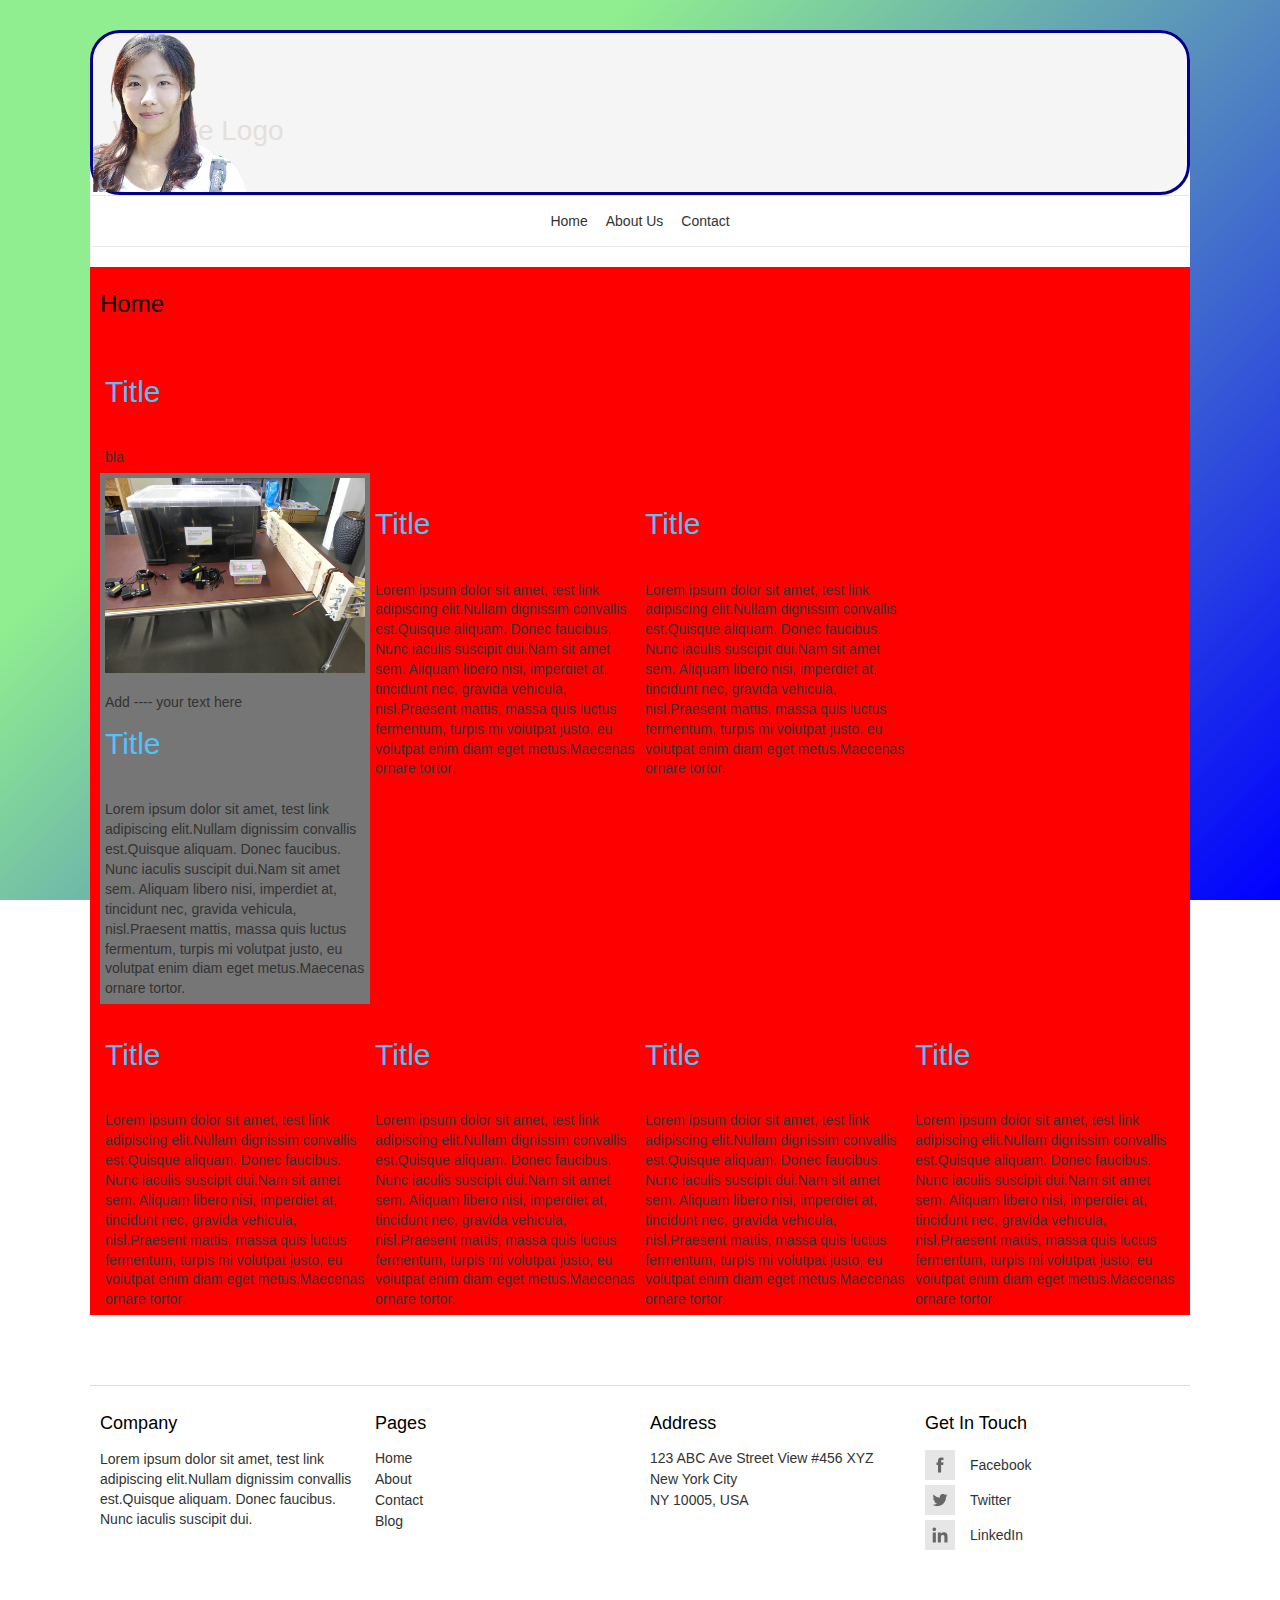
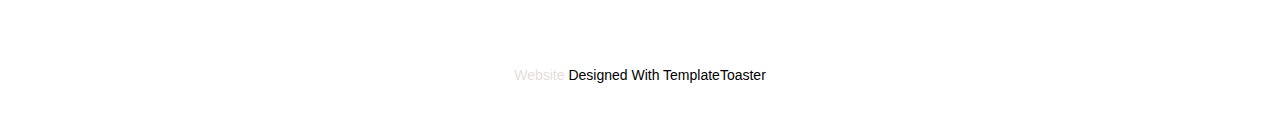
==== commit 29335b54: "test met streepje" ====
--- a/index.html
+++ b/index.html
@@ -131,7 +131,7 @@
 <div class="post_column col-xl-3 col-lg-3 col-md-6 col-sm-12 col-xs-12 col-12">
 <div class="ttr_index_html_column01">
 <div class="margin_collapsetop"></div>
-<div class="html_content"><p><span class="ttr_image" style="float:none;display:block;overflow:hidden;margin:0px 0px 0px 0px;"><span><img class="ttr_uniform" style="max-height:3000px;max-width:4000px;margin:0px 0px 0px 0px;" src="images/P1110519.jpg" alt="bla" /></span></span>Add your text here</p><h2>Title</h2><br /><p>Lorem ipsum dolor sit amet, test link adipiscing elit.Nullam dignissim convallis est.Quisque aliquam. Donec faucibus. Nunc iaculis suscipit dui.Nam sit amet sem. Aliquam libero nisi, imperdiet at, tincidunt nec, gravida vehicula, nisl.Praesent mattis, massa quis luctus fermentum, turpis mi volutpat justo, eu volutpat enim diam eget metus.Maecenas ornare tortor.</p></div>
+<div class="html_content"><p><span class="ttr_image" style="float:none;display:block;overflow:hidden;margin:0px 0px 0px 0px;"><span><img class="ttr_uniform" style="max-height:3000px;max-width:4000px;margin:0px 0px 0px 0px;" src="images/P1110519.jpg" alt="bla" /></span></span>Add ---- your text here</p><h2>Title</h2><br /><p>Lorem ipsum dolor sit amet, test link adipiscing elit.Nullam dignissim convallis est.Quisque aliquam. Donec faucibus. Nunc iaculis suscipit dui.Nam sit amet sem. Aliquam libero nisi, imperdiet at, tincidunt nec, gravida vehicula, nisl.Praesent mattis, massa quis luctus fermentum, turpis mi volutpat justo, eu volutpat enim diam eget metus.Maecenas ornare tortor.</p></div>
 <div class="margin_collapsetop"></div>
 <div style="clear:both;width:0px;"></div>
 </div>
